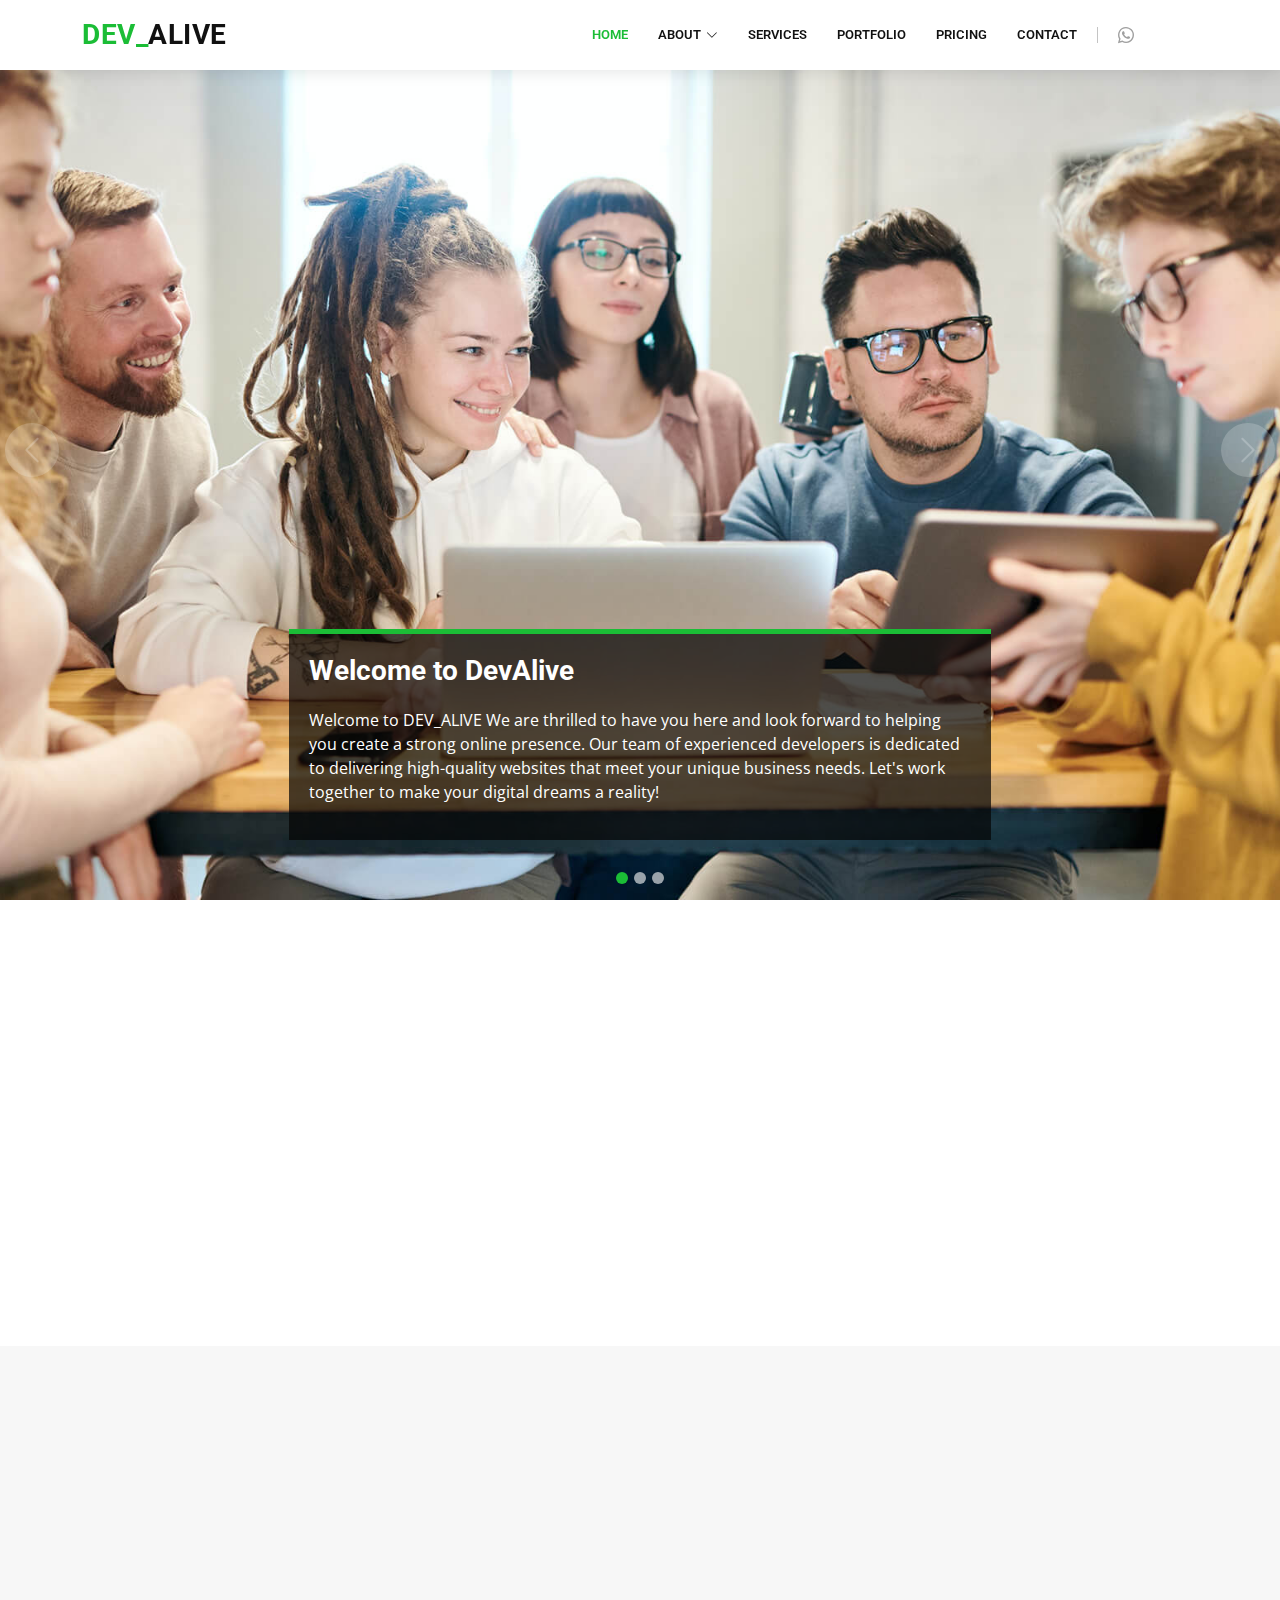
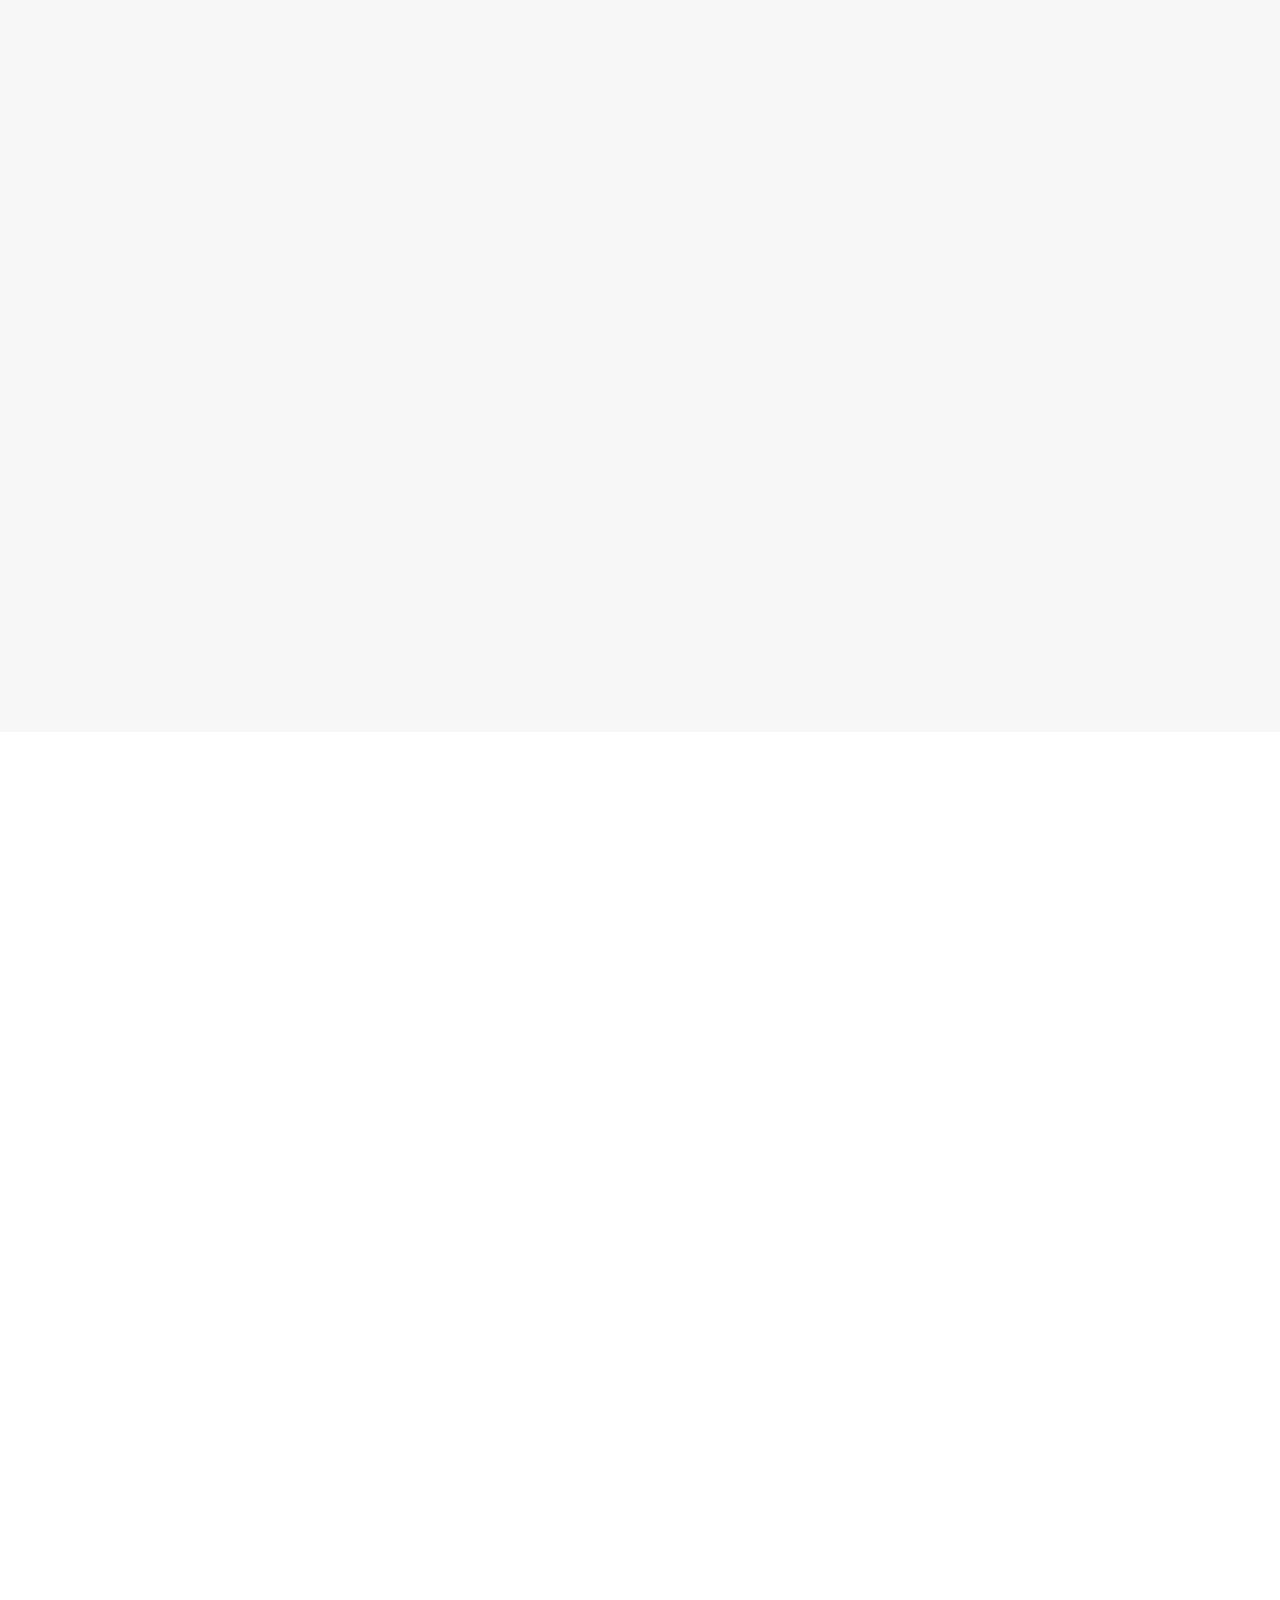
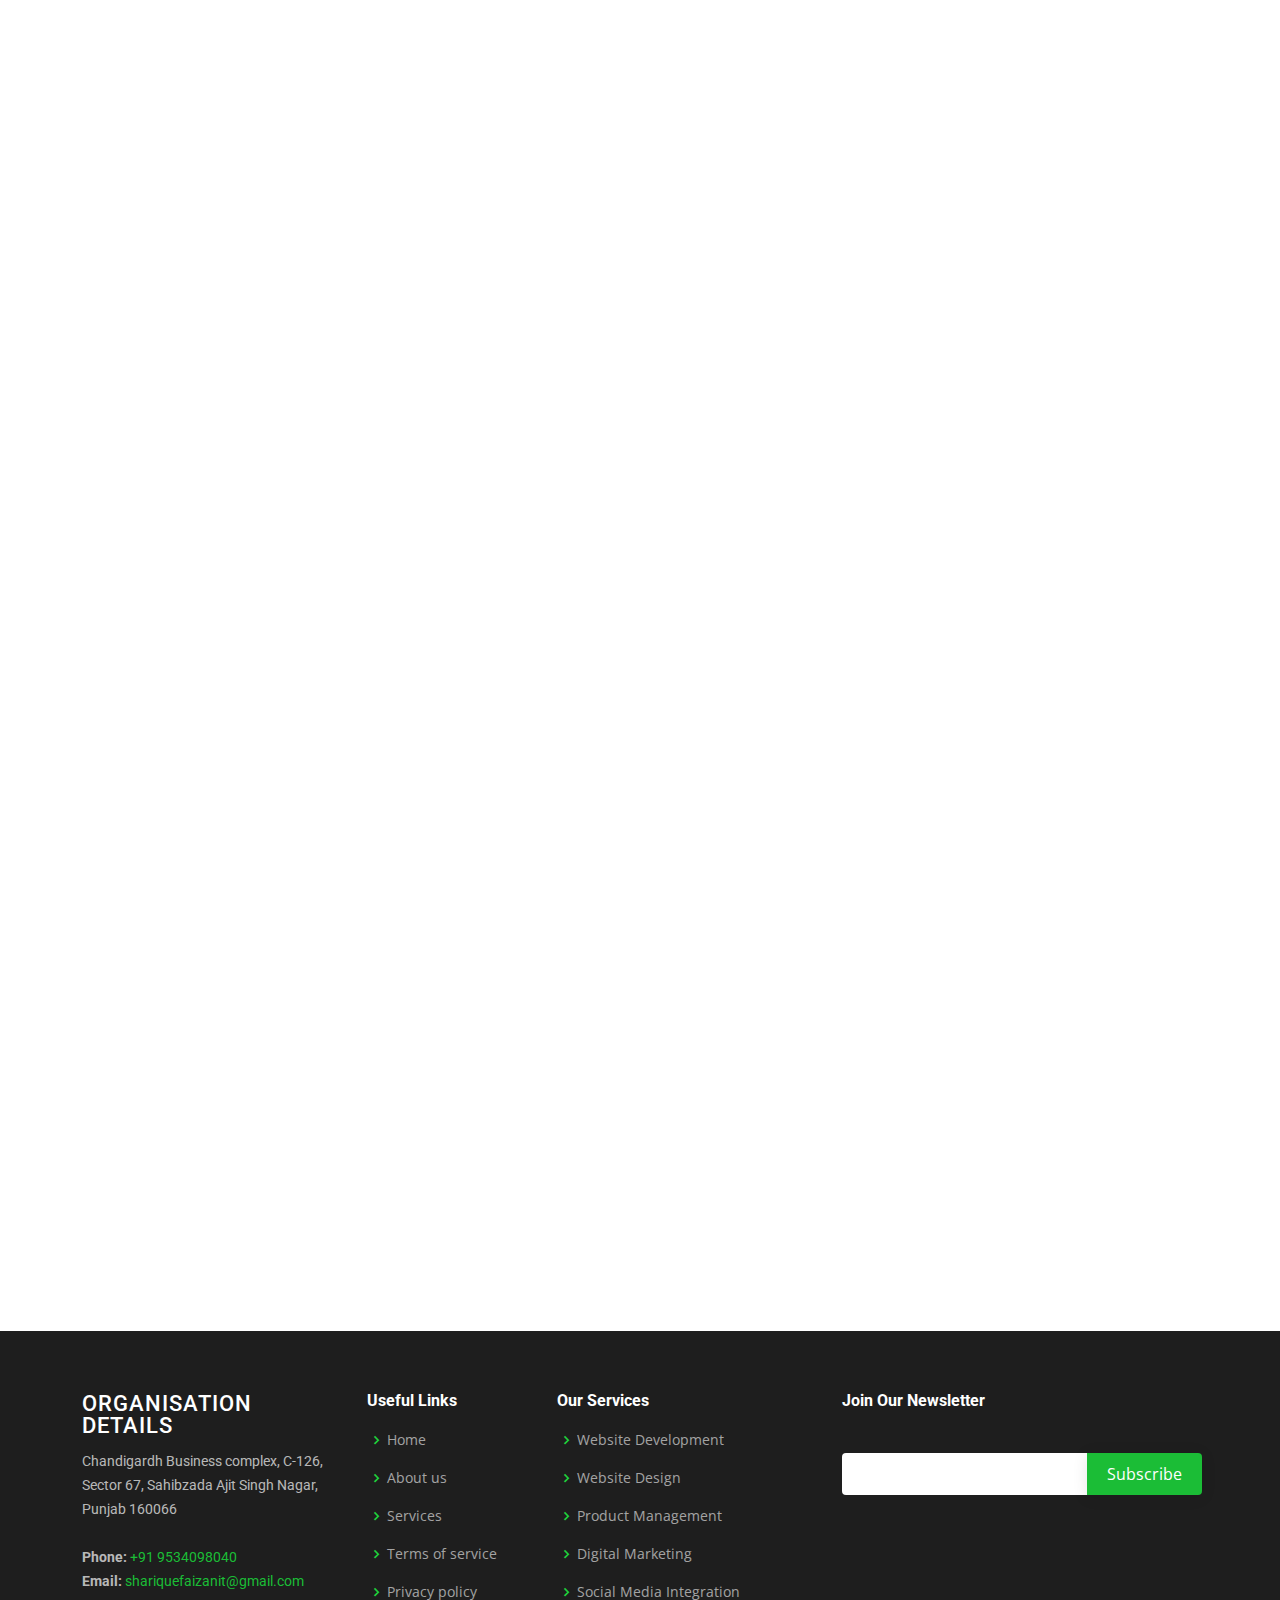
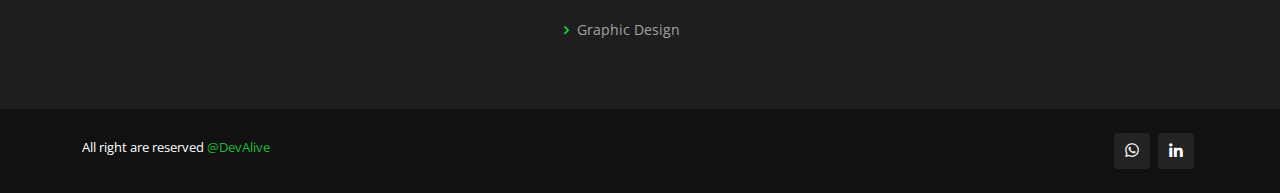
==== index.html @ b7541f9c "initial-commit" ====
<!DOCTYPE html>
<html lang="en">

<head>
  <meta charset="utf-8">
  <meta content="width=device-width, initial-scale=1.0" name="viewport">

  <title>DEV_ALIVE/Home</title>
  <meta content="" name="description">
  <meta content="" name="keywords">

  <!-- Favicons -->
  <link href="assets/img/favicon.png" rel="icon">
  <link href="assets/img/apple-touch-icon.png" rel="apple-touch-icon">

  <!-- Google Fonts -->
  <link
    href="https://fonts.googleapis.com/css?family=Open+Sans:300,300i,400,400i,600,600i,700,700i|Roboto:300,300i,400,400i,500,500i,600,600i,700,700i|Poppins:300,300i,400,400i,500,500i,600,600i,700,700i"
    rel="stylesheet">

  <!-- Vendor CSS Files -->
  <link href="assets/vendor/animate.css/animate.min.css" rel="stylesheet">
  <link href="assets/vendor/aos/aos.css" rel="stylesheet">
  <link href="assets/vendor/bootstrap/css/bootstrap.min.css" rel="stylesheet">
  <link href="assets/vendor/bootstrap-icons/bootstrap-icons.css" rel="stylesheet">
  <link href="assets/vendor/boxicons/css/boxicons.min.css" rel="stylesheet">
  <link href="assets/vendor/glightbox/css/glightbox.min.css" rel="stylesheet">
  <link href="assets/vendor/remixicon/remixicon.css" rel="stylesheet">
  <link href="assets/vendor/swiper/swiper-bundle.min.css" rel="stylesheet">

  <!-- Template Main CSS File -->
  <link href="assets/css/style.css" rel="stylesheet">

  <!-- =======================================================
  * Template Name: Company - v4.10.0
  * Template URL: https://bootstrapmade.com/company-free-html-bootstrap-template/
  * Author: BootstrapMade.com
  * License: https://bootstrapmade.com/license/
  ======================================================== -->
</head>

<body>

  <!-- ======= Header ======= -->
  <header id="header" class="fixed-top">
    <div class="container d-flex align-items-center">

      <h1 class="logo me-auto"><a href="index.html"><span>Dev_</span>Alive</a></h1>
      <!-- Uncomment below if you prefer to use an image logo -->
      <!-- <a href="index.html" class="logo me-auto me-lg-0"><img src="assets/img/logo.png" alt="" class="img-fluid"></a>-->

      <nav id="navbar" class="navbar order-last order-lg-0">
        <ul>
          <li><a href="index.html" class="active">Home</a></li>

          <li class="dropdown"><a href="#"><span>About</span> <i class="bi bi-chevron-down"></i></a>
            <ul>
              <li><a href="about.html">About Us</a></li>
              <li><a href="team.html">Team</a></li>
              <li><a href="testimonials.html">Testimonials</a></li>
              <!-- <li class="dropdown"><a href="#"><span>Deep Drop Down</span> <i class="bi bi-chevron-right"></i></a>
                <ul>
                  <li><a href="#">Deep Drop Down 1</a></li>
                  <li><a href="#">Deep Drop Down 2</a></li>
                  <li><a href="#">Deep Drop Down 3</a></li>
                  <li><a href="#">Deep Drop Down 4</a></li>
                  <li><a href="#">Deep Drop Down 5</a></li>
                </ul>
              </li> -->
            </ul>
          </li>

          <li><a href="services.html">Services</a></li>
          <li><a href="portfolio.html">Portfolio</a></li>
          <li><a href="pricing.html">Pricing</a></li>
          <li><a href="contact.html">Contact</a></li>
          <!-- <li><a href="learn.html">learn</a></li> -->
          <!-- blog section  -->
          <!-- <li><a href="blog.html">Blog</a></li> -->
          <!-- blog section  -->
        </ul>
        <i class="bi bi-list mobile-nav-toggle"></i>
      </nav><!-- .navbar -->


      <!-- social network logo in navbar  -->


      <div class="header-social-links d-flex">
        <a href="https://api.whatsapp.com/send/?phone=9534098040&text&type=phone_number&app_absent=0"
          class="whatsapp  si-z"><i class="bu bi-whatsapp"></i></a>
        <!-- <a href="#" class="facebook"><i class="bu bi-facebook"></i></a>
        <a href="#" class="instagram"><i class="bu bi-instagram"></i></a>
        <a href="#" class="linkedin"><i class="bu bi-linkedin"></i></i></a> -->
      </div>


      <!-- social network logo in navbar  -->
    </div>
  </header><!-- End Header -->

  <!-- ======= Hero Section ======= -->
  <section id="hero">
    <div id="heroCarousel" data-bs-interval="5000" class="carousel slide carousel-fade" data-bs-ride="carousel">

      <div class="carousel-inner" role="listbox">

        <!-- Slide 1 -->
        <div class="carousel-item active" style="background-image: url(assets/img/slide/slide-1.jpg);">
          <div class="carousel-container">
            <div class="carousel-content animate__animated animate__fadeInUp">
              <h2>Welcome to <span>DevAlive</span></h2>
              <p>Welcome to DEV_ALIVE We are thrilled to have you here and look forward to
                helping you create a strong online presence. Our team of experienced developers is dedicated to
                delivering high-quality websites that meet your unique business needs. Let's work together to make your
                digital dreams a reality!</p>
              <!-- <div class="text-center"><a href="" class="btn-get-started">Read More</a></div> -->
            </div>
          </div>
        </div>

        <!-- Slide 2 -->
        <div class="carousel-item" style="background-image: url(assets/img/slide/slide-2.jpg);">
          <div class="carousel-container">
            <div class="carousel-content animate__animated animate__fadeInUp">
              <h2>Introduction</h2>
              <p>At DEV_ALIVE, we specialize in providing innovative and customized solutions to help
                businesses thrive in the digital age. Our team of experts is passionate about digital transformation and
                has a proven track record of delivering successful projects across various industries. Let us help you
                achieve your digital goals and stay ahead of the competition.</p>
              <!-- <div class="text-center"><a href="" class="btn-get-started">Read More</a></div> -->
            </div>
          </div>
        </div>

        <!-- Slide 3 -->
        <div class="carousel-item" style="background-image: url(assets/img/slide/slide-3.jpg);">
          <div class="carousel-container">
            <div class="carousel-content animate__animated animate__fadeInUp">
              <h2>What we can do for you</h2>
              <p>We are an expert website development organization that provides a wide range of digital services,
                including digital marketing, graphic designing, social media integration, and much more. Our team
                creates custom solutions that drive results, helping businesses succeed in the digital age.</p>
              <!-- <div class="text-center"><a href="" class="btn-get-started">Read More</a></div> -->
            </div>
          </div>
        </div>

      </div>

      <a class="carousel-control-prev" href="#heroCarousel" role="button" data-bs-slide="prev">
        <span class="carousel-control-prev-icon bi bi-chevron-left" aria-hidden="true"></span>
      </a>

      <a class="carousel-control-next" href="#heroCarousel" role="button" data-bs-slide="next">
        <span class="carousel-control-next-icon bi bi-chevron-right" aria-hidden="true"></span>
      </a>

      <ol class="carousel-indicators" id="hero-carousel-indicators"></ol>

    </div>
  </section><!-- End Hero -->

  <main id="main">

    <!-- ======= About Us Section ======= -->
    <section id="about-us" class="about-us">
      <div class="container" data-aos="fade-up">

        <div class="row content">
          <div class="col-lg-6" data-aos="fade-right">
            <h2>Unleashing the potential of your brand with our custom web solutions</h2>
            <h4>Empowering your online journey with cutting-edge web development !</h4>
          </div>
          <div class="col-lg-6 pt-4 pt-lg-0" data-aos="fade-left">
            <h1>
              WHY CHOOSE US ?
            </h1>
            <ul>
              <li><i class="ri-check-double-line"></i> Client Satisfaction</li>
              <li><i class="ri-check-double-line"></i>Results Focused</li>
        
              <li><i class="ri-check-double-line"></i>On Time Delivery</li>
              <li><i class="ri-check-double-line"></i> SEO-Friendly Websites</li>
              <li><i class="ri-check-double-line"></i> Strong Expertise </li>
              <li><i class="ri-check-double-line"></i> 24/7 support </li>
        
            </ul>
            <!-- <p class="fst-italic">
                      Lorem ipsum dolor sit amet, consectetur adipiscing elit, sed do eiusmod tempor incididunt ut labore et
                      dolore
                      magna aliqua.
                    </p> -->
          </div>
        </div>

      </div>
    </section><!-- End About Us Section -->

    <!-- ======= Services Section ======= -->
    <section id="services" class="services section-bg">
      <div class="container" data-aos="fade-up">

        <div class="row">
          <div class="col-lg-4 col-md-6 d-flex align-items-stretch" data-aos="zoom-in" data-aos-delay="100">
            <div class="icon-box iconbox-blue">
              <div class="icon">
                <svg width="100" height="100" viewBox="0 0 600 600" xmlns="http://www.w3.org/2000/svg">
                  <path stroke="none" stroke-width="0" fill="#f5f5f5"
                    d="M300,521.0016835830174C376.1290562159157,517.8887921683347,466.0731472004068,529.7835943286574,510.70327084640275,468.03025145048787C554.3714126377745,407.6079735673963,508.03601936045806,328.9844924480964,491.2728898941984,256.3432110539036C474.5976632858925,184.082847569629,479.9380746630129,96.60480741107993,416.23090153303,58.64404602377083C348.86323505073057,18.502131276798302,261.93793281208167,40.57373210992963,193.5410806939664,78.93577620505333C130.42746243093433,114.334589627462,98.30271207620316,179.96522072025542,76.75703585869454,249.04625023123273C51.97151888228291,328.5150500222984,13.704378332031375,421.85034740162234,66.52175969318436,486.19268352777647C119.04800174914682,550.1803526380478,217.28368757567262,524.383925680826,300,521.0016835830174">
                  </path>
                </svg>
                <i class="bx bxl-dribbble"></i>
              </div>
              <h4><a href="">Website Development</a></h4>
              <p>

                Our experienced developers will create, develop and deploy your website and endeavor to give you the
                best design and development experience to create your website</p>
            </div>
          </div>



          <div class="col-lg-4 col-md-6 d-flex align-items-stretch mt-4 mt-lg-0" data-aos="zoom-in"
            data-aos-delay="300">
            <div class="icon-box iconbox-pink">
              <div class="icon">
                <svg width="100" height="100" viewBox="0 0 600 600" xmlns="http://www.w3.org/2000/svg">
                  <path stroke="none" stroke-width="0" fill="#f5f5f5"
                    d="M300,541.5067337569781C382.14930387511276,545.0595476570109,479.8736841581634,548.3450877840088,526.4010558755058,480.5488172755941C571.5218469581645,414.80211281144784,517.5187510058486,332.0715597781072,496.52539010469104,255.14436215662573C477.37192572678356,184.95920475031193,473.57363656557914,105.61284051026155,413.0603344069578,65.22779650032875C343.27470386102294,18.654635553484475,251.2091493199835,5.337323636656869,175.0934190732945,40.62881213300186C97.87086631185822,76.43348514350839,51.98124368387456,156.15599469081315,36.44837278890362,239.84606092416172C21.716077023791087,319.22268207091537,43.775223500013084,401.1760424656574,96.891909868211,461.97329694683043C147.22146801428983,519.5804099606455,223.5754009179313,538.201503339737,300,541.5067337569781">
                  </path>
                </svg>
                <i class="bx bx-tachometer"></i>
              </div>
              <h4><a href="">
                  Product Management</a></h4>
              <p>Our engineering team develops futuristic products in-line with current market demands & the right punch
                of innovation</p>
            </div>
          </div>

          <div class="col-lg-4 col-md-6 d-flex align-items-stretch mt-4 mt-md-0" data-aos="zoom-in"
            data-aos-delay="200">
            <div class="icon-box iconbox-orange ">
              <div class="icon">
                <svg width="100" height="100" viewBox="0 0 600 600" xmlns="http://www.w3.org/2000/svg">
                  <path stroke="none" stroke-width="0" fill="#f5f5f5"
                    d="M300,582.0697525312426C382.5290701553225,586.8405444964366,449.9789794690241,525.3245884688669,502.5850820975895,461.55621195738473C556.606425686781,396.0723002908107,615.8543463187945,314.28637112970534,586.6730223649479,234.56875336149918C558.9533121215079,158.8439757836574,454.9685369536778,164.00468322053177,381.49747125262974,130.76875717737553C312.15926192815925,99.40240125094834,248.97055460311594,18.661163978235184,179.8680185752513,50.54337015887873C110.5421016452524,82.52863877960104,119.82277516462835,180.83849132639028,109.12597500060166,256.43424936330496C100.08760227029461,320.3096726198365,92.17705696193138,384.0621239912766,124.79988738764834,439.7174275375508C164.83382741302287,508.01625554203684,220.96474134820875,577.5009287672846,300,582.0697525312426">
                  </path>
                </svg>
                <i class="bx bx-file"></i>
              </div>
              <h4><a href="">Digital Marketing</a></h4>
              <p>Digital marketing has become one of the vital parts of the business to have a digital presence. Our
                digital marketers are fully automated to serve your online objective, with an in-house digital marketing
                team</p>
            </div>
          </div>



          <div class="col-lg-4 col-md-6 d-flex align-items-stretch mt-4" data-aos="zoom-in" data-aos-delay="200">
            <div class="icon-box iconbox-red">
              <div class="icon">
                <svg width="100" height="100" viewBox="0 0 600 600" xmlns="http://www.w3.org/2000/svg">
                  <path stroke="none" stroke-width="0" fill="#f5f5f5"
                    d="M300,532.3542879108572C369.38199826031484,532.3153073249985,429.10787420159085,491.63046689027357,474.5244479745417,439.17860296908856C522.8885846962883,383.3225815378663,569.1668002868075,314.3205725914397,550.7432151929288,242.7694973846089C532.6665558377875,172.5657663291529,456.2379748765914,142.6223662098291,390.3689995646985,112.34683881706744C326.66090330228417,83.06452184765237,258.84405631176094,53.51806209861945,193.32584062364296,78.48882559362697C121.61183558270385,105.82097193414197,62.805066853699245,167.19869350419734,48.57481801355237,242.6138429142374C34.843463184063346,315.3850353017275,76.69343916112496,383.4422959591041,125.22947124332185,439.3748458443577C170.7312796277747,491.8107796887764,230.57421082200815,532.3932930995766,300,532.3542879108572">
                  </path>
                </svg>
                <i class="bx bx-slideshow"></i>
              </div>
              <h4><a href="">
                  UI / UX DESIGN</a></h4>
              <p>

                A refined and alluring website design can endeavor an astonishing user experience. You give your
                requirement and we will endeavor you a wide range of flyers, logos, and infographics</p>
            </div>
          </div>

          <div class="col-lg-4 col-md-6 d-flex align-items-stretch mt-4" data-aos="zoom-in" data-aos-delay="300">
            <div class="icon-box iconbox-teal">
              <div class="icon">
                <svg width="100" height="100" viewBox="0 0 600 600" xmlns="http://www.w3.org/2000/svg">
                  <path stroke="none" stroke-width="0" fill="#f5f5f5"
                    d="M300,566.797414625762C385.7384707136149,576.1784315230908,478.7894351017131,552.8928747891023,531.9192734346935,484.94944893311C584.6109503024035,417.5663521118492,582.489472248146,322.67544863468447,553.9536738515405,242.03673114598146C529.1557734026468,171.96086150256528,465.24506316201064,127.66468636344209,395.9583748389544,100.7403814666027C334.2173773831606,76.7482773500951,269.4350130405921,84.62216499799875,207.1952322260088,107.2889140133804C132.92018162631612,134.33871894543012,41.79353780512637,160.00259165414826,22.644507872594943,236.69541883565114C3.319112789854554,314.0945973066697,72.72355303640163,379.243833228382,124.04198916343866,440.3218312028393C172.9286146004772,498.5055451809895,224.45579914871206,558.5317968840102,300,566.797414625762">
                  </path>
                </svg>
                <i class="bx bx-arch"></i>
              </div>
              <h4><a href="">Search Engine Optimization</a></h4>
              <p>Social media integration helps businesses increase their online presence and engage with customers, but
                it requires careful planning and management to be effective</p>
            </div>
          </div>

          <div class="col-lg-4 col-md-6 d-flex align-items-stretch mt-4" data-aos="zoom-in" data-aos-delay="100">
            <div class="icon-box iconbox-yellow">
              <div class="icon">
                <svg width="100" height="100" viewBox="0 0 600 600" xmlns="http://www.w3.org/2000/svg">
                  <path stroke="none" stroke-width="0" fill="#f5f5f5"
                    d="M300,503.46388370962813C374.79870501325706,506.71871716319447,464.8034551963731,527.1746412648533,510.4981551193396,467.86667711651364C555.9287308511215,408.9015244558933,512.6030010748507,327.5744911775523,490.211057578863,256.5855673507754C471.097692560561,195.9906835881958,447.69079081568157,138.11976852964426,395.19560036434837,102.3242989838813C329.3053358748298,57.3949838291264,248.02791733380457,8.279543830951368,175.87071277845988,42.242879143198664C103.41431057327972,76.34704239035025,93.79494320519305,170.9812938413882,81.28167332365135,250.07896920659033C70.17666984294237,320.27484674793965,64.84698225790005,396.69656628748305,111.28512138212992,450.4950937839243C156.20124167950087,502.5303643271138,231.32542653798444,500.4755392045468,300,503.46388370962813">
                  </path>
                </svg>
                <i class="bx bx-layer"></i>
              </div>
              <h4><a href="">Graphic Designing
                </a></h4>
              <p>Graphic design is an essential visual communication tool that combines art and technology to convey a
                message effectively and aesthetically</p>
            </div>
          </div>





        </div>

      </div>
    </section><!-- End Services Section -->

    <!-- ======= Portfolio Section ======= -->




    
    <section id="portfolio" class="portfolio">
      <div class="container">

        <div class="row" data-aos="fade-up">
          <div class="col-lg-12 d-flex justify-content-center">
            <ul id="portfolio-flters">
              <li data-filter="*" class="filter-active"><h4>PORTFOLIO</h4> </li>
              <!-- <li data-filter=".filter-app">App</li> -->
              <!-- <li data-filter=".filter-card">Card</li> -->
              <!-- <li data-filter=".filter-web">Web</li> -->
            </ul>
          </div>
        </div>

        <div class="row portfolio-container" data-aos="fade-up">

          <div class="col-lg-4 col-md-6 portfolio-item filter-app">
            <img src="assets/img/portfolio/car.png" class="img-fluid" alt="">
            <div class="portfolio-info">
              <h4>AUTO ZONE RENTAL SERVICES</h4>
              <!-- <p>App</p> -->
              <a href="assets/img/portfolio/car.png" data-gallery="portfolioGallery" class="portfolio-lightbox preview-link" title="App 2"><i class="bx bx-plus"></i></a>
              <a href="https://autozonecaronrent.com/" target="_blank" class="details-link" title="More Details"><i class="bx bx-link"></i></a>
            </div>
          </div>

          <div class="col-lg-4 col-md-6 portfolio-item filter-app">
            <img src="assets/img/portfolio/peter.png" class="img-fluid" alt="">
            <div class="portfolio-info">
              <h4>ST. PETER'S SCHOOL</h4>
              <!-- <p>App</p> -->
              <a href="assets/img/portfolio/peter.png" data-gallery="portfolioGallery" class="portfolio-lightbox preview-link" title="App 2"><i class="bx bx-plus"></i></a>
              <a href="http://app.stpeteredu.com/" target="_blank" class="details-link" title="More Details"><i class="bx bx-link"></i></a>
            </div>
          </div>


          <div class="col-lg-4 col-md-6 portfolio-item filter-app">
            <img src="assets/img/portfolio/arc.png" class="img-fluid" alt="">
            <div class="portfolio-info">
              <h4>ANAGRAM ARCHITECTS</h4>
              <!-- <p>App</p> -->
              <a href="assets/img/portfolio/arc.png" data-gallery="portfolioGallery" class="portfolio-lightbox preview-link" title="App 2"><i class="bx bx-plus"></i></a>
              <a href="http://anagramarchitects.com/" target="_blank" class="details-link" title="More Details"><i class="bx bx-link"></i></a>
            </div>
          </div>

          <div class="col-lg-4 col-md-6 portfolio-item filter-app">
            <img src="assets/img/portfolio/sai.png" class="img-fluid" alt="">
            <div class="portfolio-info">
              <h4>
                SHRI SAI HOSPITAL</h4>
              <!-- <p>App</p> -->
              <a href="assets/img/portfolio/sai.png" data-gallery="portfolioGallery" class="portfolio-lightbox preview-link" title="App 2"><i class="bx bx-plus"></i></a>
              <a href="http://www.shrisaihospital.in/" target="_blank" class="details-link" title="More Details"><i class="bx bx-link"></i></a>
            </div>
          </div>


          <div class="col-lg-4 col-md-6 portfolio-item filter-card">
            <img src="assets/img/portfolio/fe.png" class="img-fluid" alt="">
            <div class="portfolio-info">
              <h4>FELIX HOSPITAL</h4>
              <!-- <p>Card</p> -->
              <a href="assets/img/portfolio/fe.png" data-gallery="portfolioGallery" class="portfolio-lightbox preview-link" title="Card 1"><i class="bx bx-plus"></i></a>
              <a href="https://www.felixhospital.com/" target="_blank" class="details-link" title="More Details"><i class="bx bx-link"></i></a>
            </div>
          </div>

          <div class="col-lg-4 col-md-6 portfolio-item filter-app">
            <img src="assets/img/portfolio/mot.png" class="img-fluid" alt="">
            <div class="portfolio-info">
              <h4>MOTHERS'S PRIDE SCHOOL </h4>
              <!-- <p>App</p> -->
              <a href="assets/img/portfolio/mot.png" data-gallery="portfolioGallery" class="portfolio-lightbox preview-link" title="App 2"><i class="bx bx-plus"></i></a>
              <a href="https://www.motherspridepreschool.com/" target="_blank"  class="details-link" title="More Details"><i class="bx bx-link"></i></a>
            </div>
          </div>

          <div class="col-lg-4 col-md-6 portfolio-item filter-app">
            <img src="assets/img/portfolio/int.png" class="img-fluid" alt="">
            <div class="portfolio-info">
              <h4>HC INTERIOR</h4>
              <!-- <p>App</p> -->
              <a href="assets/img/portfolio/int.png" data-gallery="portfolioGallery" class="portfolio-lightbox preview-link" title="App 2"><i class="bx bx-plus"></i></a>
              <a href="https://hcinterior.in/" target="_blank" class="details-link" title="More Details"><i class="bx bx-link"></i></a>
            </div>
          </div>

      


          <div class="col-lg-4 col-md-6 portfolio-item filter-app">
            <img src="assets/img/portfolio/hote.png" class="img-fluid" alt="">
            <div class="portfolio-info">
              <h4>HOTEL WHITE CASTLE</h4>
              <!-- <p>App</p> -->
              <a href="assets/img/portfolio/hote.png" data-gallery="portfolioGallery" class="portfolio-lightbox preview-link" title="App 2"><i class="bx bx-plus"></i></a>
              <a href="http://www.hotelwhitecastle.in/" target="_blank" class="details-link" title="More Details"><i class="bx bx-link"></i></a>
            </div>
          </div>


          
          <div class="col-lg-4 col-md-6 portfolio-item filter-app">
            <img src="assets/img/portfolio/liv.png" class="img-fluid" alt="">
            <div class="portfolio-info">
              <h4>LIVEUP HOMES</h4>
              <!-- <p>App</p> -->
              <a href="assets/img/portfolio/liv.png" data-gallery="portfolioGallery" class="portfolio-lightbox preview-link" title="App 2"><i class="bx bx-plus"></i></a>
              <a href="https://liveup.in/" target="_blank"  class="details-link" title="More Details"><i class="bx bx-link"></i></a>
            </div>
          </div>

          <div class="col-lg-4 col-md-6 portfolio-item filter-app">
            <img src="assets/img/portfolio/grand.png" class="img-fluid" alt="">
            <div class="portfolio-info">
              <h4>HOTEL GARGEE GRAND</h4>
              <!-- <p>App</p> -->
              <a href="assets/img/portfolio/grand.png" data-gallery="portfolioGallery" class="portfolio-lightbox preview-link" title="App 2"><i class="bx bx-plus"></i></a>
              <a href="https://www.gargeehotels.com/" target="_blank"  class="details-link" title="More Details"><i class="bx bx-link"></i></a>
            </div>
          </div>
          <div class="col-lg-4 col-md-6 portfolio-item filter-app">
            <img src="assets/img/portfolio/vac.png" class="img-fluid" alt="">
            <div class="portfolio-info">
              <h4>ORANGE TREE TRAVELS</h4>
              <!-- <p>App</p> -->
              <a href="assets/img/portfolio/vac.png" data-gallery="portfolioGallery" class="portfolio-lightbox preview-link" title="App 2"><i class="bx bx-plus"></i></a>
              <a href="https://orangetreetravel.com/" target="_blank" class="details-link" title="More Details"><i class="bx bx-link"></i></a>
            </div>
          </div>

          <div class="col-lg-4 col-md-6 portfolio-item filter-app">
            <img src="assets/img/portfolio/cons.png" class="img-fluid" alt="">
            <div class="portfolio-info">
              <h4>LET'S BROACH</h4>
              <!-- <p>App</p> -->
              <a href="assets/img/portfolio/cons.png" data-gallery="portfolioGallery" class="portfolio-lightbox preview-link" title="App 2"><i class="bx bx-plus"></i></a>
              <a href="https://letsbroach.com/"  target="_blank"  class="details-link" title="More Details"><i class="bx bx-link"></i></a>
            </div>
          </div>
        </div>

      </div>
    </section>
   
    
    <!-- End Portfolio Section -->

    <!-- ======= Our Clients Section ======= -->


<!--     
    <section id="clients" class="clients">
      <div class="container" data-aos="fade-up">

        <div class="section-title">
          <h2>Clients</h2>
        </div>

        <div class="row no-gutters clients-wrap clearfix" data-aos="fade-up">

          <div class="col-lg-3 col-md-4 col-6">
            <div class="client-logo">
              <img src="assets/img/clients/client-1.png" class="img-fluid" alt="">
            </div>
          </div>

          <div class="col-lg-3 col-md-4 col-6">
            <div class="client-logo">
              <img src="assets/img/clients/client-2.png" class="img-fluid" alt="">
            </div>
          </div>

          <div class="col-lg-3 col-md-4 col-6">
            <div class="client-logo">
              <img src="assets/img/clients/client-3.png" class="img-fluid" alt="">
            </div>
          </div>

          <div class="col-lg-3 col-md-4 col-6">
            <div class="client-logo">
              <img src="assets/img/clients/client-4.png" class="img-fluid" alt="">
            </div>
          </div>

          <div class="col-lg-3 col-md-4 col-6">
            <div class="client-logo">
              <img src="assets/img/clients/client-5.png" class="img-fluid" alt="">
            </div>
          </div>

          <div class="col-lg-3 col-md-4 col-6">
            <div class="client-logo">
              <img src="assets/img/clients/client-6.png" class="img-fluid" alt="">
            </div>
          </div>

          <div class="col-lg-3 col-md-4 col-6">
            <div class="client-logo">
              <img src="assets/img/clients/client-7.png" class="img-fluid" alt="">
            </div>
          </div>

          <div class="col-lg-3 col-md-4 col-6">
            <div class="client-logo">
              <img src="assets/img/clients/client-8.png" class="img-fluid" alt="">
            </div>
          </div>

        </div>

      </div>
    </section> -->
    
    <!-- End Our Clients Section -->

  </main><!-- End #main -->


  <section id="features" class="features">
    <div class="container" data-aos="fade-up">

      <div class="section-title">
        <h2>Features</h2>
        <p>As a web development company, we are dedicated to delivering high-quality and customized websites that exceed our clients' expectations. With a strong team of experienced developers, designers, and project managers, we use the latest technologies and tools to create responsive, user-friendly, and SEO-optimized websites. Our transparent pricing and commitment to meeting deadlines ensures that we deliver projects on time and on budget. Let us help you bring your vision to life.</p>
      </div>

      <div class="row">
        <div class="col-lg-3 col-md-4">
          <div class="icon-box">
            <i class="ri-store-line" style="color: #ffbb2c;"></i>
            <h3><a href="">Responsiveness</a></h3>
          </div>
        </div>
        <div class="col-lg-3 col-md-4 mt-4 mt-md-0">
          <div class="icon-box">
            <i class="ri-bar-chart-box-line" style="color: #5578ff;"></i>
            <h3><a href="">Technology</a></h3>
          </div>
        </div>
        <div class="col-lg-3 col-md-4 mt-4 mt-md-0">
          <div class="icon-box">
            <i class="ri-calendar-todo-line" style="color: #e80368;"></i>
            <h3><a href="">Customization</a></h3>
          </div>
        </div>
        <div class="col-lg-3 col-md-4 mt-4 mt-lg-0">
          <div class="icon-box">
            <i class="ri-paint-brush-line" style="color: #e361ff;"></i>
            <h3><a href="">User Experience (UX)</a></h3>
          </div>
        </div>
        <div class="col-lg-3 col-md-4 mt-4">
          <div class="icon-box">
            <i class="ri-database-2-line" style="color: #47aeff;"></i>
            <h3><a href="">Quality</a></h3>
          </div>
        </div>
        <div class="col-lg-3 col-md-4 mt-4">
          <div class="icon-box">
            <i class="ri-gradienter-line" style="color: #ffa76e;"></i>
            <h3><a href="">SEO</a></h3>
          </div>
        </div>
        <div class="col-lg-3 col-md-4 mt-4">
          <div class="icon-box">
            <i class="ri-file-list-3-line" style="color: #11dbcf;"></i>
            <h3><a href="">Integration</a></h3>
          </div>
        </div>
        <div class="col-lg-3 col-md-4 mt-4">
          <div class="icon-box">
            <i class="ri-price-tag-2-line" style="color: #4233ff;"></i>
            <h3><a href="">Maintenance</a></h3>
          </div>
        </div>
        <div class="col-lg-3 col-md-4 mt-4">
          <div class="icon-box">
            <i class="ri-anchor-line" style="color: #b2904f;"></i>
            <h3><a href="">Punctuality</a></h3>
          </div>
        </div>
        <div class="col-lg-3 col-md-4 mt-4">
          <div class="icon-box">
            <i class="ri-disc-line" style="color: #b20969;"></i>
            <h3><a href="">Security</a></h3>
          </div>
        </div>
        <div class="col-lg-3 col-md-4 mt-4">
          <div class="icon-box">
            <i class="ri-base-station-line" style="color: #ff5828;"></i>
            <h3><a href="">Hosting</a></h3>
          </div>
        </div>
        <div class="col-lg-3 col-md-4 mt-4">
          <div class="icon-box">
            <i class="ri-fingerprint-line" style="color: #29cc61;"></i>
            <h3><a href="">Budget Friendly</a></h3>
          </div>
        </div>
      </div>

    </div>
  </section>


  <!-- our feature section  -->
  <section id="skills" class="skills">
    <div class="container">

      <div class="section-title" data-aos="fade-up">
        <h2>Technology used by us</h2>
        <p>We use HTML, CSS, JavaScript, PHP, React, Angular, WordPress, Mean and Mern stack technologies to deliver fast, reliable, and efficient websites for our clients. Our team stays up-to-date with the latest trends to ensure the best results.</p>
      </div>

      <div class="row skills-content">

        <div class="col-lg-6" data-aos="fade-up">

          <div class="progress">
            <span class="skill">HTML <i class="val">100%</i></span>
            <div class="progress-bar-wrap">
              <div class="progress-bar" role="progressbar" aria-valuenow="100" aria-valuemin="0" aria-valuemax="100"></div>
            </div>
          </div>

          <div class="progress">
            <span class="skill">CSS <i class="val">90%</i></span>
            <div class="progress-bar-wrap">
              <div class="progress-bar" role="progressbar" aria-valuenow="90" aria-valuemin="0" aria-valuemax="100"></div>
            </div>
          </div>

          <div class="progress">
            <span class="skill">JavaScript <i class="val">98%</i></span>
            <div class="progress-bar-wrap">
              <div class="progress-bar" role="progressbar" aria-valuenow="98" aria-valuemin="0" aria-valuemax="100"></div>
            </div>
          </div>

          <div class="progress">
            <span class="skill">React-js<i class="val">95%</i></span>
            <div class="progress-bar-wrap">
              <div class="progress-bar" role="progressbar" aria-valuenow="95" aria-valuemin="0" aria-valuemax="100"></div>
            </div>
          </div>


          <div class="progress">
            <span class="skill">Node-js<i class="val">97%</i></span>
            <div class="progress-bar-wrap">
              <div class="progress-bar" role="progressbar" aria-valuenow="97" aria-valuemin="0" aria-valuemax="100"></div>
            </div>
          </div>


        </div>

        <div class="col-lg-6" data-aos="fade-up" data-aos-delay="100">

          <div class="progress">
            <span class="skill">PHP <i class="val">96%</i></span>
            <div class="progress-bar-wrap">
              <div class="progress-bar" role="progressbar" aria-valuenow="96" aria-valuemin="0" aria-valuemax="100"></div>
            </div>
          </div>


          <div class="progress">
            <span class="skill">MongoDB<i class="val">93%</i></span>
            <div class="progress-bar-wrap">
              <div class="progress-bar" role="progressbar" aria-valuenow="93" aria-valuemin="0" aria-valuemax="100"></div>
            </div>
          </div>


          <div class="progress">
            <span class="skill">SQL<i class="val">92%</i></span>
            <div class="progress-bar-wrap">
              <div class="progress-bar" role="progressbar" aria-valuenow="92" aria-valuemin="0" aria-valuemax="100"></div>
            </div>
          </div>

          <div class="progress">
            <span class="skill">WordPress/CMS <i class="val">99%</i></span>
            <div class="progress-bar-wrap">
              <div class="progress-bar" role="progressbar" aria-valuenow="99" aria-valuemin="0" aria-valuemax="100"></div>
            </div>
          </div>

          <div class="progress">
            <span class="skill">Photoshop <i class="val">87%</i></span>
            <div class="progress-bar-wrap">
              <div class="progress-bar" role="progressbar" aria-valuenow="87" aria-valuemin="0" aria-valuemax="100"></div>
            </div>
          </div>

        </div>

      </div>

    </div>
  </section>


  <!-- ======= Footer ======= -->
  <footer id="footer">

    <div class="footer-top">
      <div class="container">
        <div class="row">

          <div class="col-lg-3 col-md-6 footer-contact">
            <h3>Organisation Details</h3>
            <p>
              Chandigardh Business complex, C-126, <br>
              Sector 67, Sahibzada Ajit Singh Nagar, <br>
              Punjab 160066 <br><br>
              <strong>Phone:</strong><a href="tel:9534098040"> +91 9534098040</a><br>
              <strong>Email:</strong>    <a  href="mailto:shariquefaizanit@gmail.com "> shariquefaizanit@gmail.com </a><br>

            </p>
          </div>

          <div class="col-lg-2 col-md-6 footer-links">
            <h4>Useful Links</h4>
            <ul>
              <li><i class="bx bx-chevron-right"></i> <a href="#">Home</a></li>
              <li><i class="bx bx-chevron-right"></i> <a href="#">About us</a></li>
              <li><i class="bx bx-chevron-right"></i> <a href="#">Services</a></li>
              <li><i class="bx bx-chevron-right"></i> <a href="#">Terms of service</a></li>
              <li><i class="bx bx-chevron-right"></i> <a href="#">Privacy policy</a></li>
            </ul>
          </div>

          <div class="col-lg-3 col-md-6 footer-links">
            <h4>Our Services</h4>
            <ul>
              <li><i class="bx bx-chevron-right"></i> <a href="#">Website Development</a></li>
              <li><i class="bx bx-chevron-right"></i> <a href="#">Website Design</a></li>
              <li><i class="bx bx-chevron-right"></i> <a href="#">Product Management</a></li>
              <li><i class="bx bx-chevron-right"></i> <a href="#">Digital Marketing</a></li>
              <li><i class="bx bx-chevron-right"></i> <a href="#"> Social Media Integration</a></li>
              <li><i class="bx bx-chevron-right"></i> <a href="#">Graphic Design</a></li>
            </ul>
          </div>

          <div class="col-lg-4 col-md-6 footer-newsletter">
            <h4>Join Our Newsletter</h4>

            <!-- join our news letter section discription  -->

            <!-- <p>Tamen quem nulla quae legam multos aute sint culpa legam noster magna</p> -->

            <!-- join our news letter section discription  -->
            <form action="" method="post">
              <input type="email" name="email"><input type="submit" value="Subscribe">
            </form>
          </div>

        </div>
      </div>
    </div>

    <div class="container d-md-flex py-4">

      <div class="me-md-auto text-center text-md-start">
        <!-- <div class="copyright">
          &copy; Copyright <strong><span>Company</span></strong>. All Rights Reserved
        </div> -->
        <div class="credits">
          <!-- All the links in the footer should remain intact. -->
          <!-- You can delete the links only if you purchased the pro version. -->
          <!-- Licensing information: https://bootstrapmade.com/license/ -->
          <!-- Purchase the pro version with working PHP/AJAX contact form: https://bootstrapmade.com/company-free-html-bootstrap-template/ -->
          All right are reserved <a href="#"> @DevAlive</a>
        </div>
      </div>
      <div class="social-links text-center text-md-right pt-3 pt-md-0">
        <!-- <a href="#" class="twitter"><i class="bx bxl-twitter"></i></a> -->
        <!-- <a href="#" class="facebook"><i class="bx bxl-facebook"></i></a> -->
        <!-- <a href="#" class="instagram"><i class="bx bxl-instagram"></i></a> -->
        <a href="https://api.whatsapp.com/send/?phone=9534098040&text&type=phone_number&app_absent=0" target="_blank" class="instagram"><i class="bx bxl-whatsapp"></i></a>
        <!-- <a href="#" class="google-plus"><i class="bx bxl-skype"></i></a> -->
        <a href="https://www.linkedin.com/in/shariquefaizan/" target="_blank" class="linkedin"><i class="bx bxl-linkedin"></i></a>
      </div>
    </div>
  </footer><!-- End Footer -->

  <a href="#" class="back-to-top d-flex align-items-center justify-content-center"><i
      class="bi bi-arrow-up-short"></i></a>

  <!-- Vendor JS Files -->
  <script src="assets/vendor/aos/aos.js"></script>
  <script src="assets/vendor/bootstrap/js/bootstrap.bundle.min.js"></script>
  <script src="assets/vendor/glightbox/js/glightbox.min.js"></script>
  <script src="assets/vendor/isotope-layout/isotope.pkgd.min.js"></script>
  <script src="assets/vendor/swiper/swiper-bundle.min.js"></script>
  <script src="assets/vendor/waypoints/noframework.waypoints.js"></script>
  <script src="assets/vendor/php-email-form/validate.js"></script>

  <!-- Template Main JS File -->
  <script src="assets/js/main.js"></script>

</body>

</html>
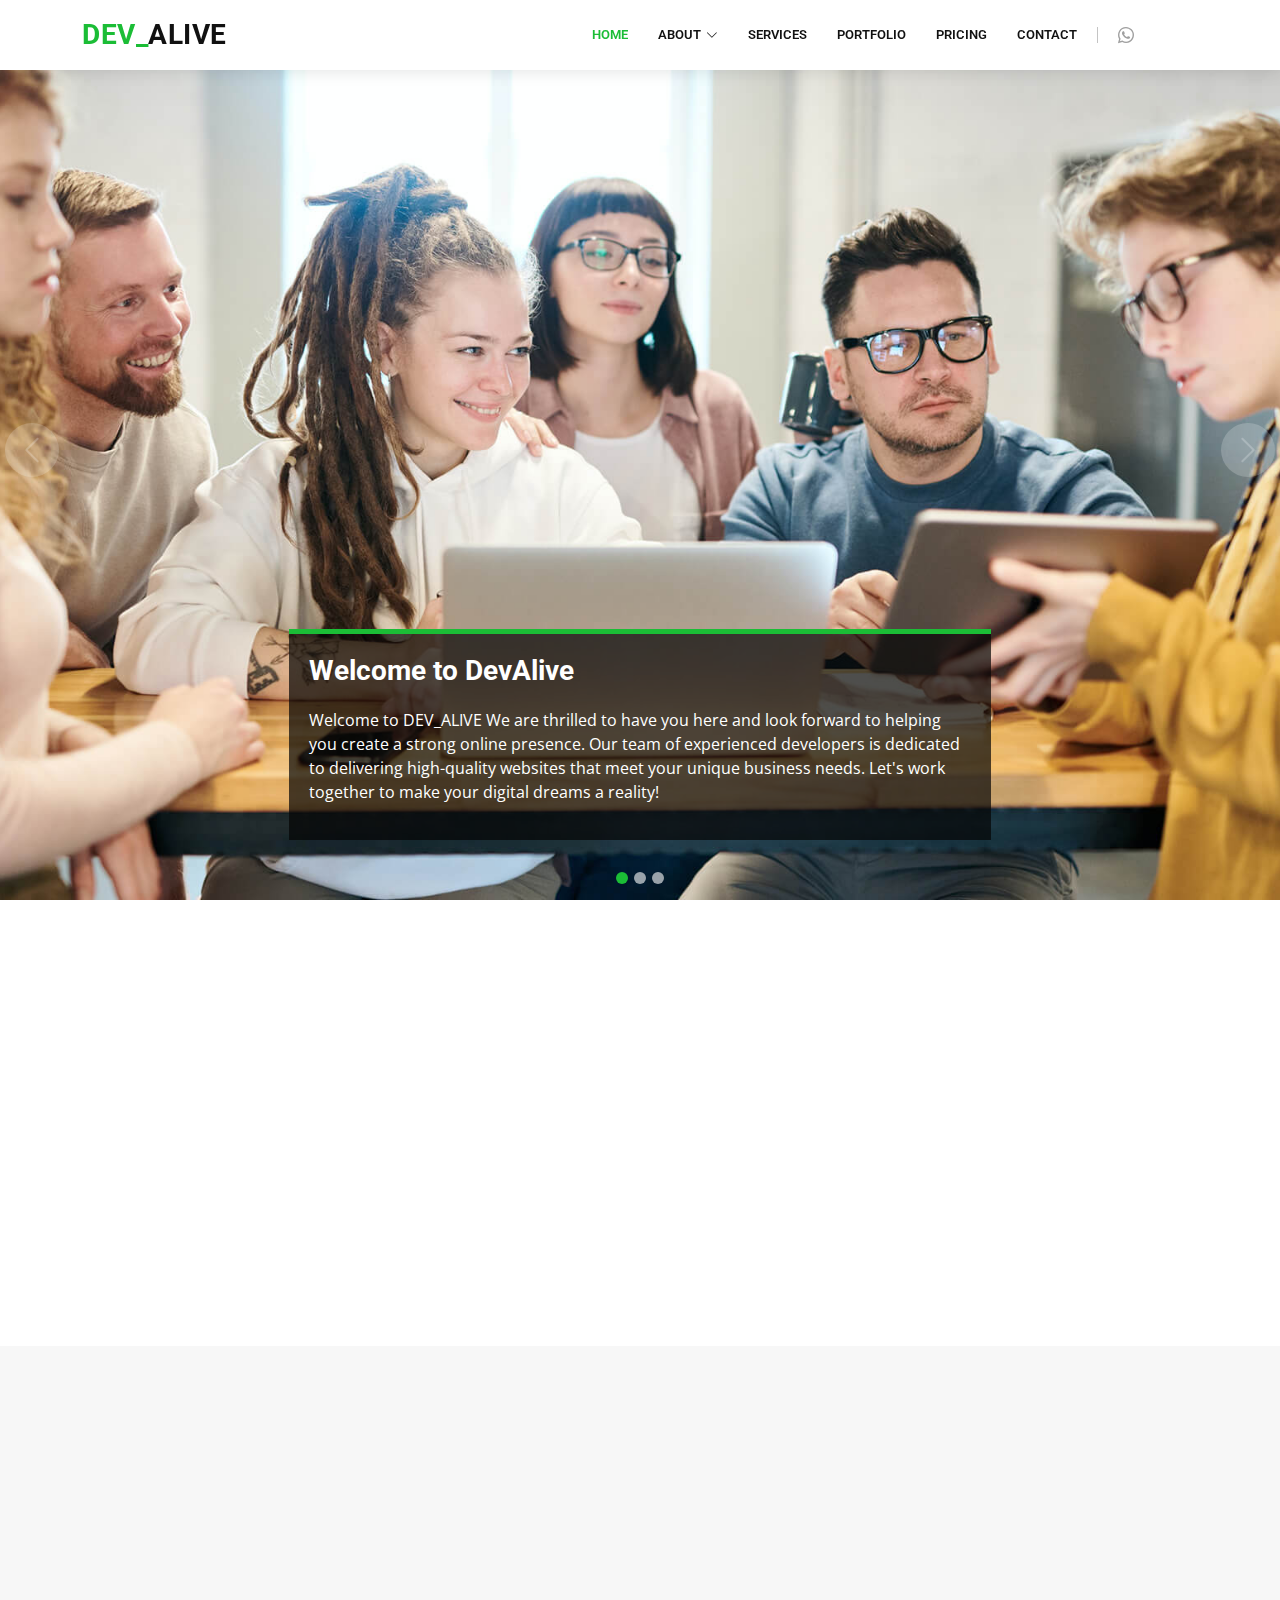
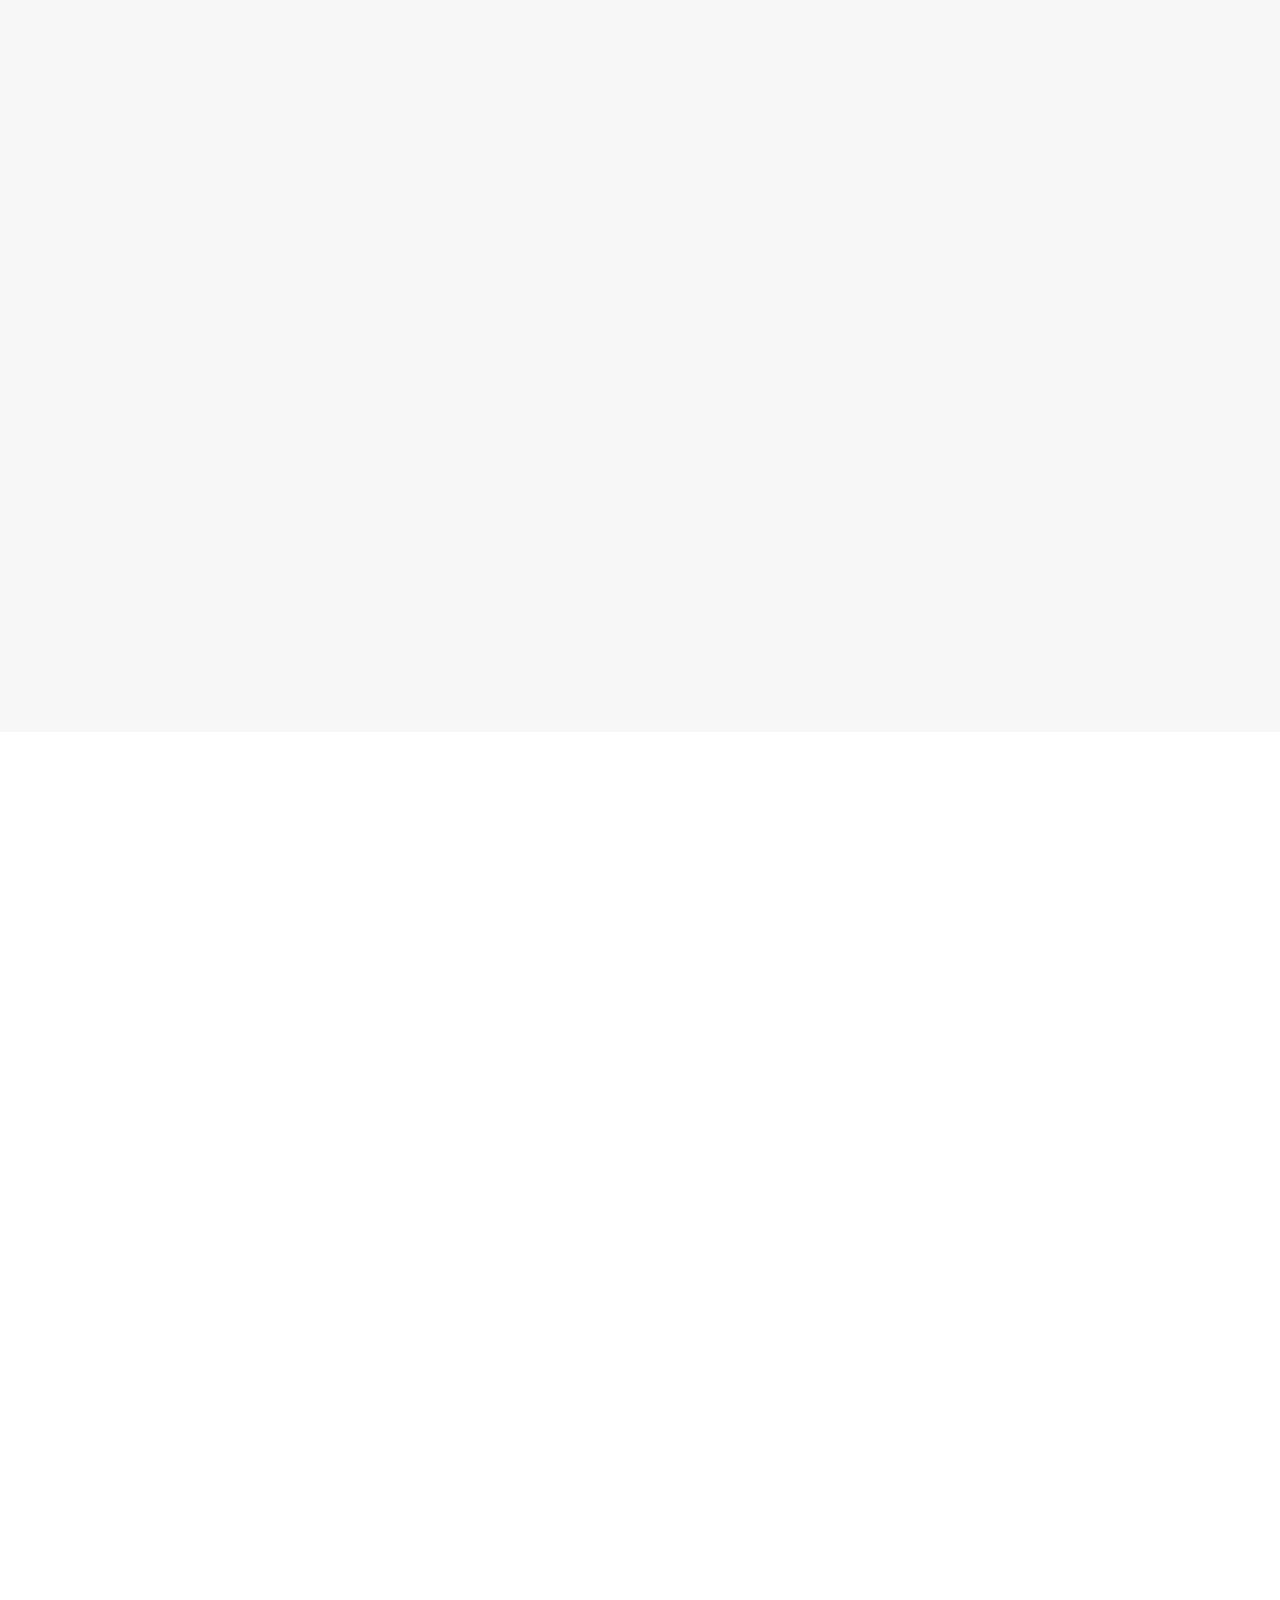
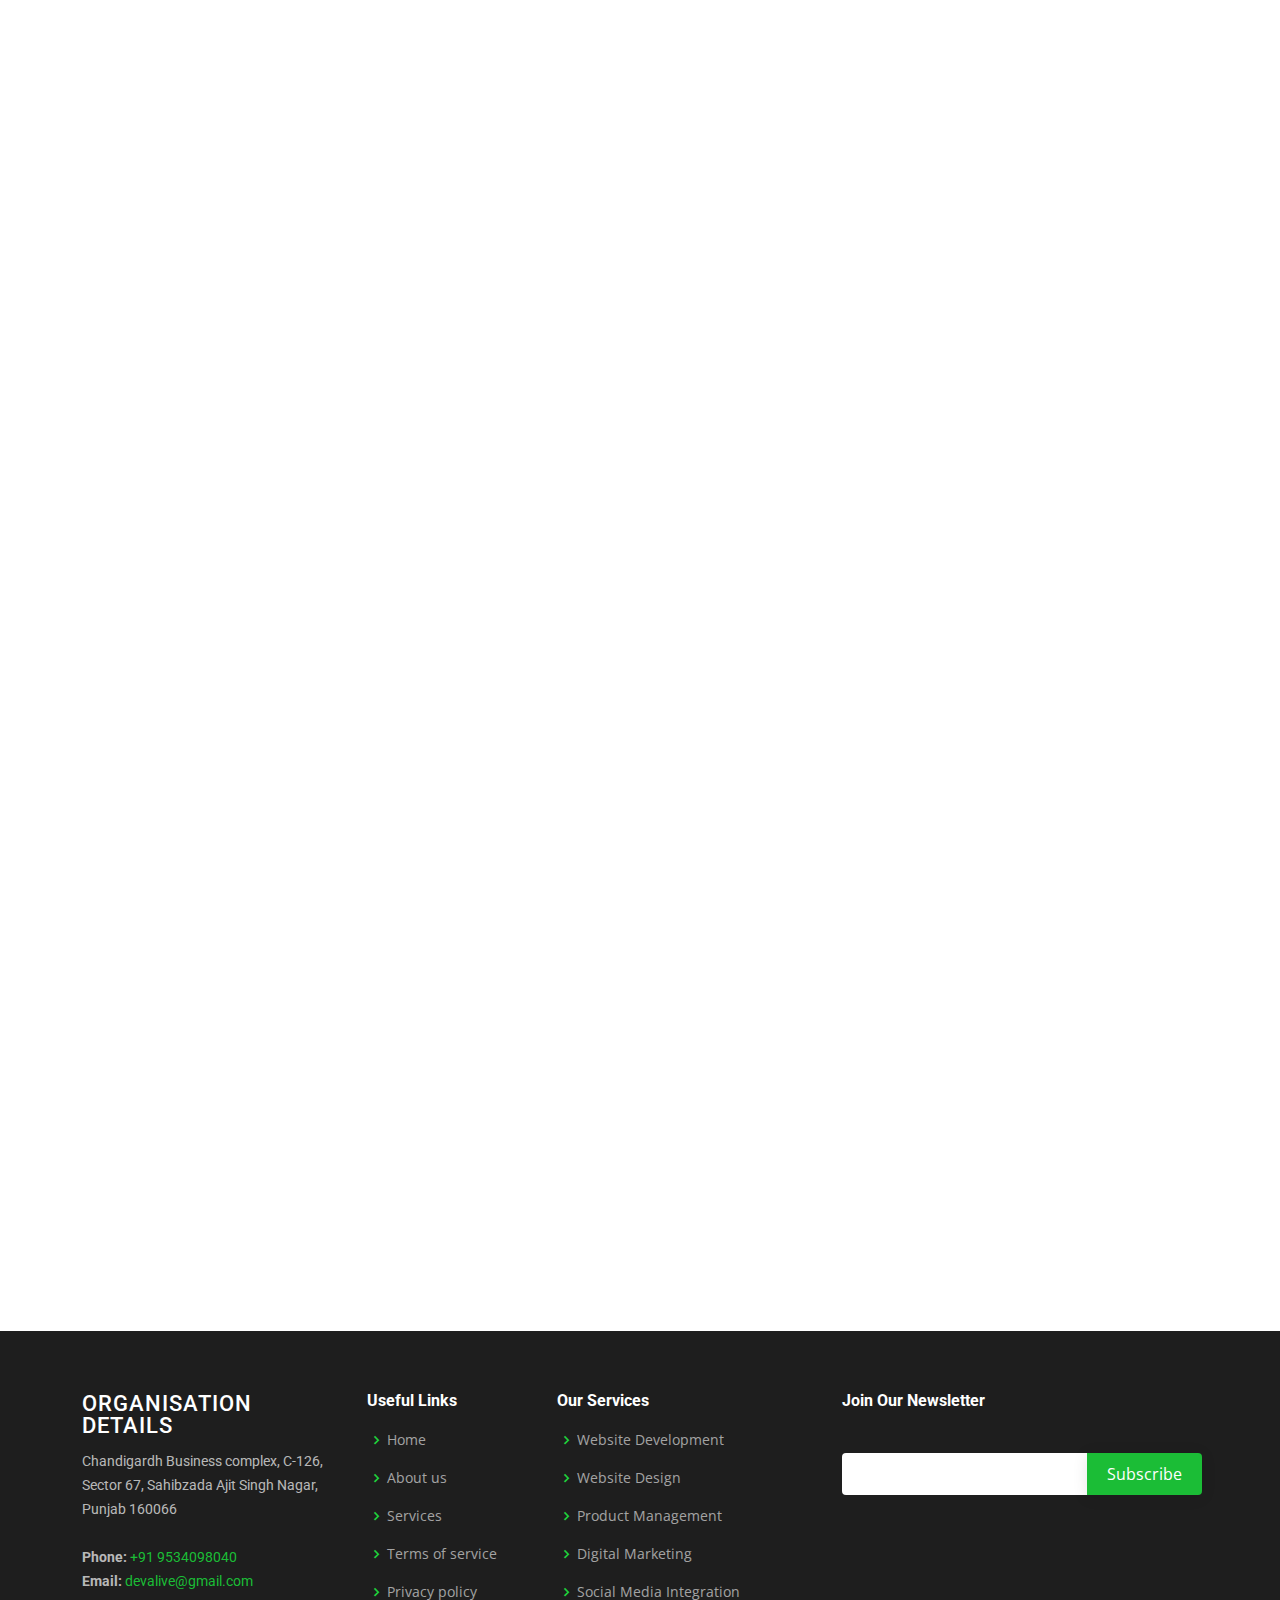
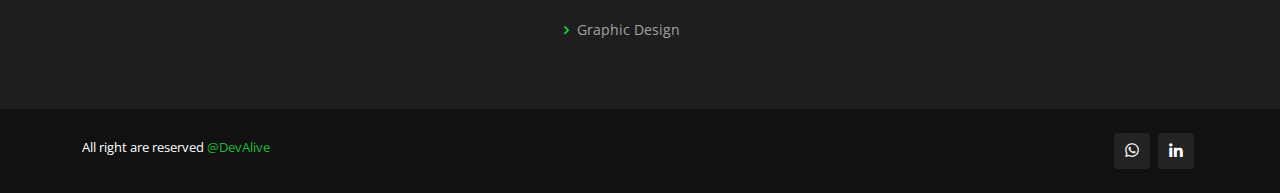
==== commit 2da8fe39: "Minor Update" ====
--- a/index.html
+++ b/index.html
@@ -6,8 +6,20 @@
   <meta content="width=device-width, initial-scale=1.0" name="viewport">
 
   <title>DEV_ALIVE/Home</title>
-  <meta content="" name="description">
-  <meta content="" name="keywords">
+  <meta name="description" content="Welcome to our website development company DEV ALIVE TECHNOLOGY ( devalive.tech ), where we specialize in providing top-notch website design and development services to businesses of all sizes.
+
+  Our team of expert designers and developers work tirelessly to create custom, responsive, and user-friendly websites that meet the unique needs and goals of our clients. We understand that a website is often the first point of contact between a business and its potential customers, and we strive to make sure that every website we build reflects our clients' brand identity and communicates their message effectively.
+  
+  We take a collaborative approach to every project, working closely with our clients to understand their goals and objectives, and providing regular updates and feedback throughout the development process. We also provide ongoing support and maintenance to ensure that our clients' websites remain up-to-date and optimized for peak performance.
+  
+  At our website development company, we are committed to delivering the highest quality work and exceptional customer service. We pride ourselves on our attention to detail, our ability to meet deadlines, and our commitment to exceeding our clients' expectations.
+  
+  Thank you for considering our website development company for your next project. We look forward to the opportunity to work with you and help your business succeed online.">
+  <meta name="keywords" content="website development || android development || seo in free || constructor website || free digital marketing || chatgpt integration in free || pexels integration || any third party integration || latest technology used in the technology React js,express js,angular js,node js,fast api,flask || free website development || figma integration in free || wordpress developer || shopify integration || opencv integration || web rtc in free ||  socket io || typescript || mern project || pern project || mysql || postgres sql || mysql || mongoose || mongodb || latest technologies || 
+    explore chatgpt api || contact us for any third party integration || dev alive tech || dev-alive.tech || dev-alive || upcoming technologies update || hire developer || auth 2.0 integration for any platform like google-ads,bing,facebook,shopify,google-analytics,linkedin ||
+    hire experienced developer || tech adda || scss || django developer || angular developer hire || springboot developer || contact any kind of website development
+  ">
+  <meta name="author" content="John Doe">
 
   <!-- Favicons -->
   <link href="assets/img/favicon.png" rel="icon">
@@ -748,7 +760,7 @@
               Sector 67, Sahibzada Ajit Singh Nagar, <br>
               Punjab 160066 <br><br>
               <strong>Phone:</strong><a href="tel:9534098040"> +91 9534098040</a><br>
-              <strong>Email:</strong>    <a  href="mailto:shariquefaizanit@gmail.com "> shariquefaizanit@gmail.com </a><br>
+              <strong>Email:</strong>    <a  href="mailto:devalive@gmail.com "> devalive@gmail.com </a><br>
 
             </p>
           </div>
@@ -813,7 +825,7 @@
         <!-- <a href="#" class="instagram"><i class="bx bxl-instagram"></i></a> -->
         <a href="https://api.whatsapp.com/send/?phone=9534098040&text&type=phone_number&app_absent=0" target="_blank" class="instagram"><i class="bx bxl-whatsapp"></i></a>
         <!-- <a href="#" class="google-plus"><i class="bx bxl-skype"></i></a> -->
-        <a href="https://www.linkedin.com/in/shariquefaizan/" target="_blank" class="linkedin"><i class="bx bxl-linkedin"></i></a>
+        <a href="https://www.linkedin.com/company/dev-alive-technology/?viewAsMember=true" target="_blank" class="linkedin"><i class="bx bxl-linkedin"></i></a>
       </div>
     </div>
   </footer><!-- End Footer -->
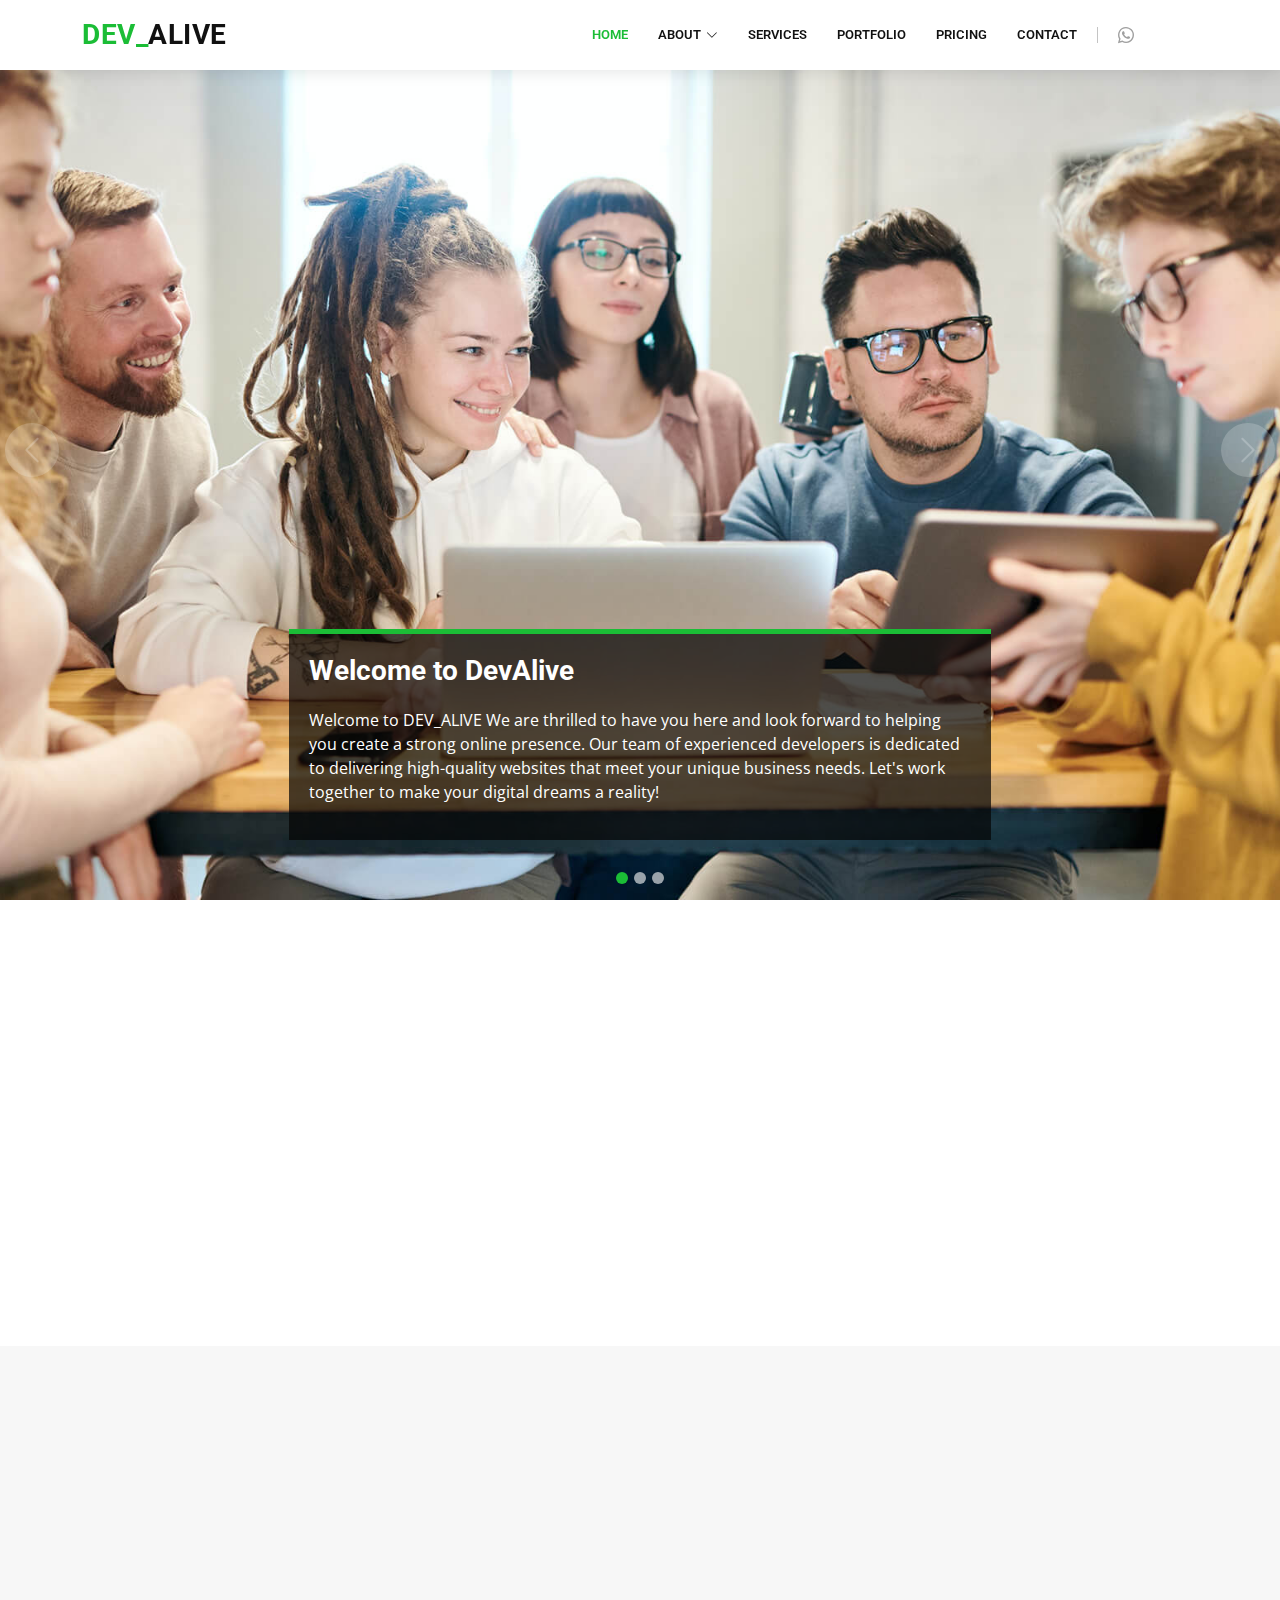
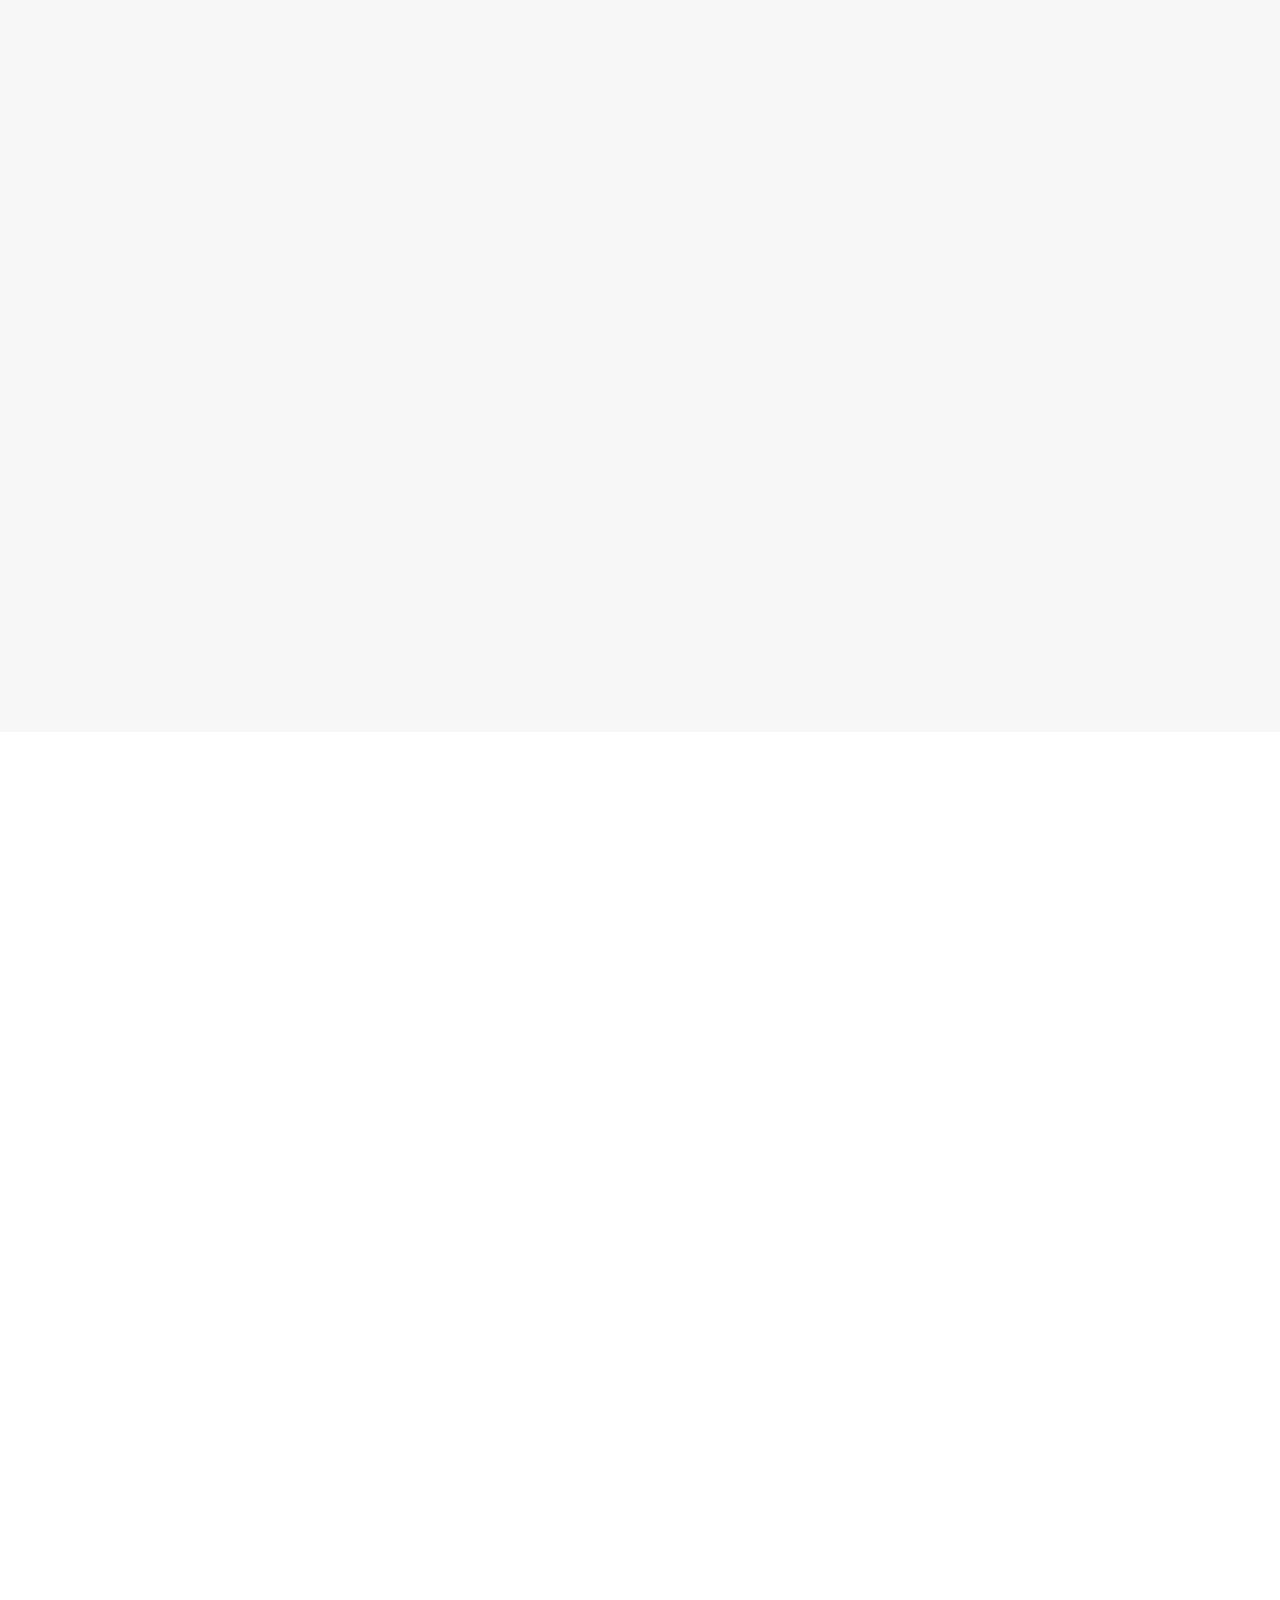
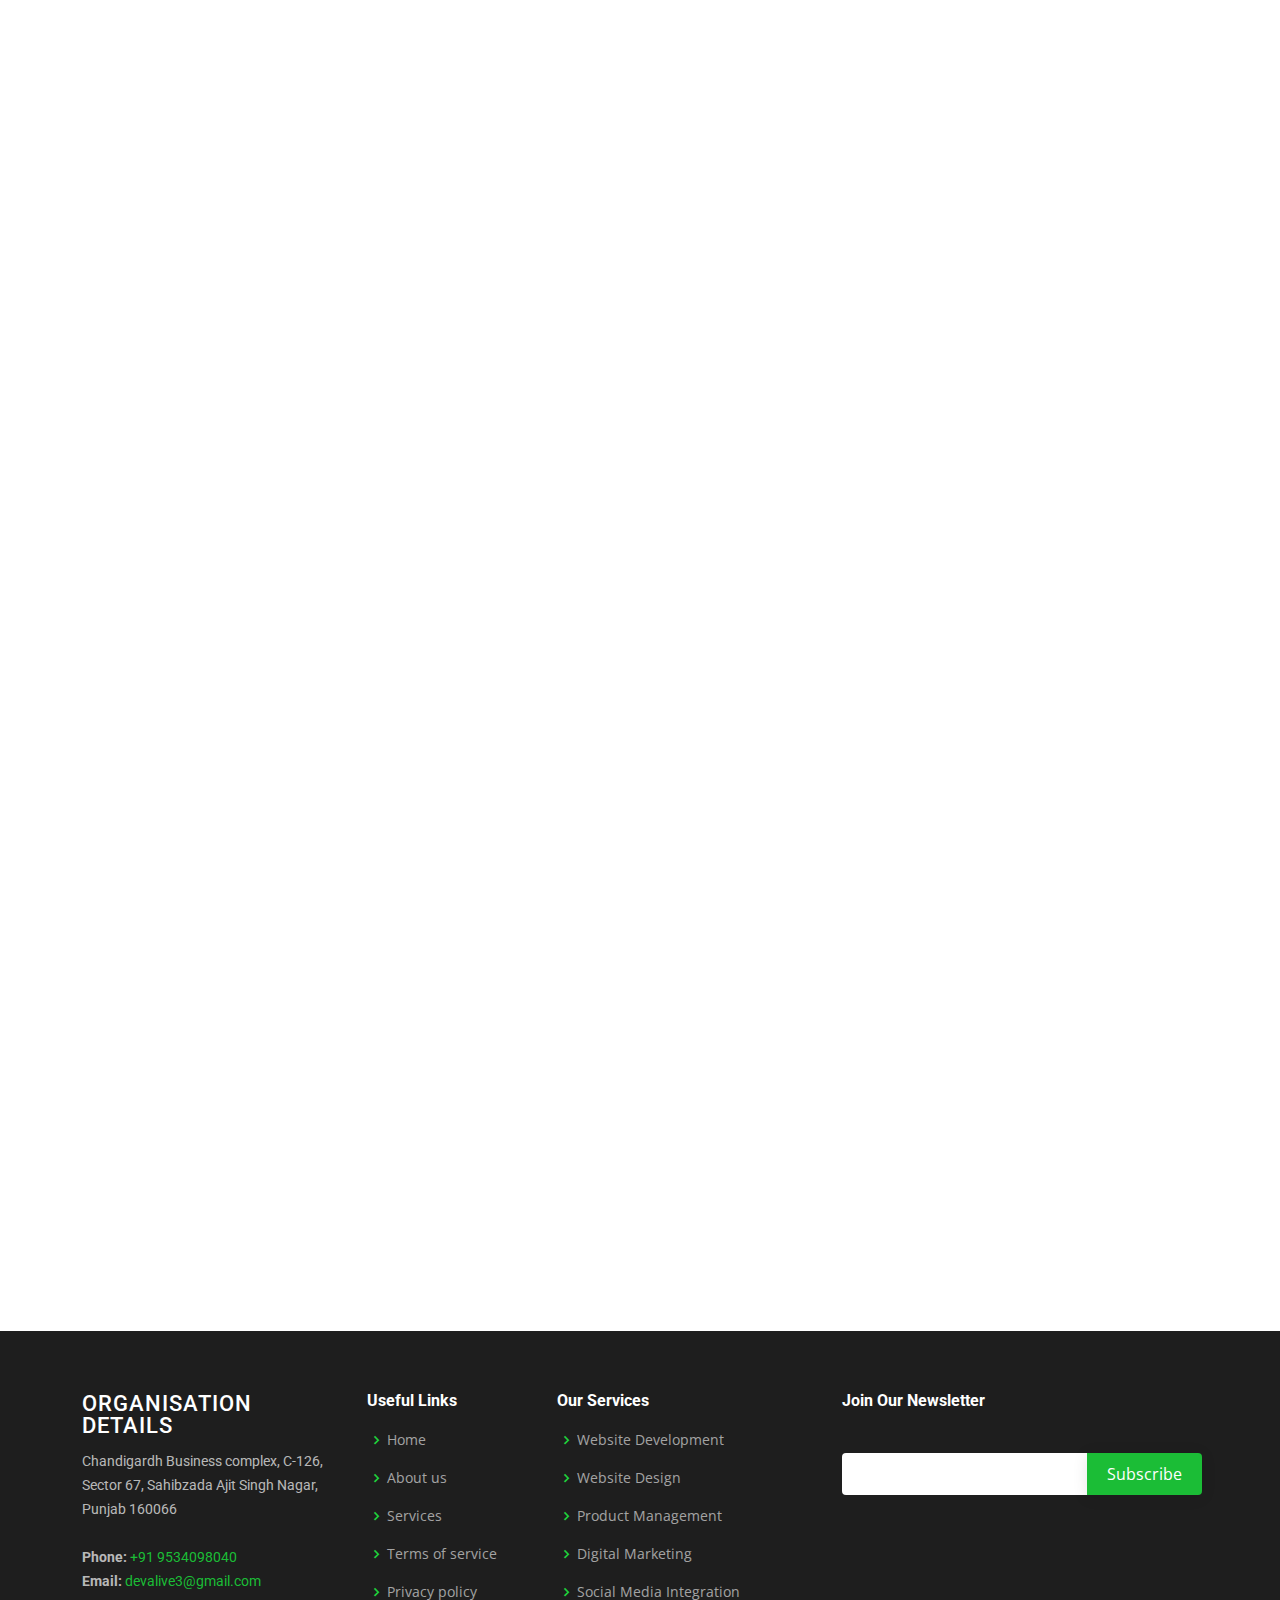
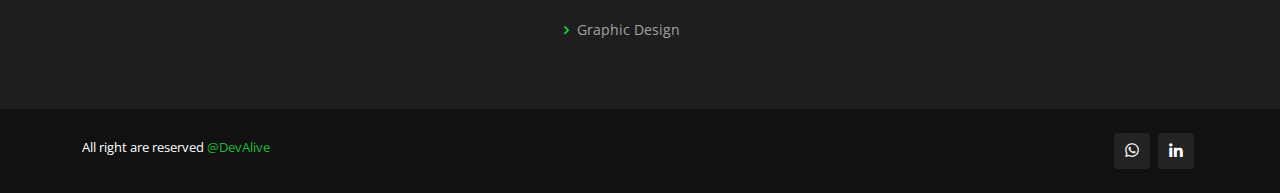
==== commit 8b0252ad: "Minor updates" ====
--- a/index.html
+++ b/index.html
@@ -23,7 +23,7 @@
 
   <!-- Favicons -->
   <link href="assets/img/favicon.png" rel="icon">
-  <link href="assets/img/apple-touch-icon.png" rel="apple-touch-icon">
+  <!-- <link href="assets/img/apple-touch-icon.png" rel="apple-touch-icon"> -->
 
   <!-- Google Fonts -->
   <link
@@ -302,7 +302,7 @@
                 <i class="bx bx-arch"></i>
               </div>
               <h4><a href="">Search Engine Optimization</a></h4>
-              <p>Social media integration helps businesses increase their online presence and engage with customers, but
+              <p>Search Engine Optimization helps businesses increase their online presence and engage with customers, but
                 it requires careful planning and management to be effective</p>
             </div>
           </div>
@@ -360,7 +360,7 @@
             <div class="portfolio-info">
               <h4>AUTO ZONE RENTAL SERVICES</h4>
               <!-- <p>App</p> -->
-              <a href="assets/img/portfolio/car.png" data-gallery="portfolioGallery" class="portfolio-lightbox preview-link" title="App 2"><i class="bx bx-plus"></i></a>
+              <a href="assets/img/portfolio/car.png" data-gallery="portfolioGallery" class="portfolio-lightbox preview-link" ><i class="bx bx-plus"></i></a>
               <a href="https://autozonecaronrent.com/" target="_blank" class="details-link" title="More Details"><i class="bx bx-link"></i></a>
             </div>
           </div>
@@ -370,7 +370,7 @@
             <div class="portfolio-info">
               <h4>ST. PETER'S SCHOOL</h4>
               <!-- <p>App</p> -->
-              <a href="assets/img/portfolio/peter.png" data-gallery="portfolioGallery" class="portfolio-lightbox preview-link" title="App 2"><i class="bx bx-plus"></i></a>
+              <a href="assets/img/portfolio/peter.png" data-gallery="portfolioGallery" class="portfolio-lightbox preview-link" ><i class="bx bx-plus"></i></a>
               <a href="http://app.stpeteredu.com/" target="_blank" class="details-link" title="More Details"><i class="bx bx-link"></i></a>
             </div>
           </div>
@@ -381,7 +381,7 @@
             <div class="portfolio-info">
               <h4>ANAGRAM ARCHITECTS</h4>
               <!-- <p>App</p> -->
-              <a href="assets/img/portfolio/arc.png" data-gallery="portfolioGallery" class="portfolio-lightbox preview-link" title="App 2"><i class="bx bx-plus"></i></a>
+              <a href="assets/img/portfolio/arc.png" data-gallery="portfolioGallery" class="portfolio-lightbox preview-link" ><i class="bx bx-plus"></i></a>
               <a href="http://anagramarchitects.com/" target="_blank" class="details-link" title="More Details"><i class="bx bx-link"></i></a>
             </div>
           </div>
@@ -392,7 +392,7 @@
               <h4>
                 SHRI SAI HOSPITAL</h4>
               <!-- <p>App</p> -->
-              <a href="assets/img/portfolio/sai.png" data-gallery="portfolioGallery" class="portfolio-lightbox preview-link" title="App 2"><i class="bx bx-plus"></i></a>
+              <a href="assets/img/portfolio/sai.png" data-gallery="portfolioGallery" class="portfolio-lightbox preview-link" ><i class="bx bx-plus"></i></a>
               <a href="http://www.shrisaihospital.in/" target="_blank" class="details-link" title="More Details"><i class="bx bx-link"></i></a>
             </div>
           </div>
@@ -413,7 +413,7 @@
             <div class="portfolio-info">
               <h4>MOTHERS'S PRIDE SCHOOL </h4>
               <!-- <p>App</p> -->
-              <a href="assets/img/portfolio/mot.png" data-gallery="portfolioGallery" class="portfolio-lightbox preview-link" title="App 2"><i class="bx bx-plus"></i></a>
+              <a href="assets/img/portfolio/mot.png" data-gallery="portfolioGallery" class="portfolio-lightbox preview-link" ><i class="bx bx-plus"></i></a>
               <a href="https://www.motherspridepreschool.com/" target="_blank"  class="details-link" title="More Details"><i class="bx bx-link"></i></a>
             </div>
           </div>
@@ -423,7 +423,7 @@
             <div class="portfolio-info">
               <h4>HC INTERIOR</h4>
               <!-- <p>App</p> -->
-              <a href="assets/img/portfolio/int.png" data-gallery="portfolioGallery" class="portfolio-lightbox preview-link" title="App 2"><i class="bx bx-plus"></i></a>
+              <a href="assets/img/portfolio/int.png" data-gallery="portfolioGallery" class="portfolio-lightbox preview-link" ><i class="bx bx-plus"></i></a>
               <a href="https://hcinterior.in/" target="_blank" class="details-link" title="More Details"><i class="bx bx-link"></i></a>
             </div>
           </div>
@@ -436,7 +436,7 @@
             <div class="portfolio-info">
               <h4>HOTEL WHITE CASTLE</h4>
               <!-- <p>App</p> -->
-              <a href="assets/img/portfolio/hote.png" data-gallery="portfolioGallery" class="portfolio-lightbox preview-link" title="App 2"><i class="bx bx-plus"></i></a>
+              <a href="assets/img/portfolio/hote.png" data-gallery="portfolioGallery" class="portfolio-lightbox preview-link" ><i class="bx bx-plus"></i></a>
               <a href="http://www.hotelwhitecastle.in/" target="_blank" class="details-link" title="More Details"><i class="bx bx-link"></i></a>
             </div>
           </div>
@@ -448,7 +448,7 @@
             <div class="portfolio-info">
               <h4>LIVEUP HOMES</h4>
               <!-- <p>App</p> -->
-              <a href="assets/img/portfolio/liv.png" data-gallery="portfolioGallery" class="portfolio-lightbox preview-link" title="App 2"><i class="bx bx-plus"></i></a>
+              <a href="assets/img/portfolio/liv.png" data-gallery="portfolioGallery" class="portfolio-lightbox preview-link" ><i class="bx bx-plus"></i></a>
               <a href="https://liveup.in/" target="_blank"  class="details-link" title="More Details"><i class="bx bx-link"></i></a>
             </div>
           </div>
@@ -458,7 +458,7 @@
             <div class="portfolio-info">
               <h4>HOTEL GARGEE GRAND</h4>
               <!-- <p>App</p> -->
-              <a href="assets/img/portfolio/grand.png" data-gallery="portfolioGallery" class="portfolio-lightbox preview-link" title="App 2"><i class="bx bx-plus"></i></a>
+              <a href="assets/img/portfolio/grand.png" data-gallery="portfolioGallery" class="portfolio-lightbox preview-link" ><i class="bx bx-plus"></i></a>
               <a href="https://www.gargeehotels.com/" target="_blank"  class="details-link" title="More Details"><i class="bx bx-link"></i></a>
             </div>
           </div>
@@ -467,7 +467,7 @@
             <div class="portfolio-info">
               <h4>ORANGE TREE TRAVELS</h4>
               <!-- <p>App</p> -->
-              <a href="assets/img/portfolio/vac.png" data-gallery="portfolioGallery" class="portfolio-lightbox preview-link" title="App 2"><i class="bx bx-plus"></i></a>
+              <a href="assets/img/portfolio/vac.png" data-gallery="portfolioGallery" class="portfolio-lightbox preview-link" ><i class="bx bx-plus"></i></a>
               <a href="https://orangetreetravel.com/" target="_blank" class="details-link" title="More Details"><i class="bx bx-link"></i></a>
             </div>
           </div>
@@ -477,7 +477,7 @@
             <div class="portfolio-info">
               <h4>LET'S BROACH</h4>
               <!-- <p>App</p> -->
-              <a href="assets/img/portfolio/cons.png" data-gallery="portfolioGallery" class="portfolio-lightbox preview-link" title="App 2"><i class="bx bx-plus"></i></a>
+              <a href="assets/img/portfolio/cons.png" data-gallery="portfolioGallery" class="portfolio-lightbox preview-link" ><i class="bx bx-plus"></i></a>
               <a href="https://letsbroach.com/"  target="_blank"  class="details-link" title="More Details"><i class="bx bx-link"></i></a>
             </div>
           </div>
@@ -760,7 +760,7 @@
               Sector 67, Sahibzada Ajit Singh Nagar, <br>
               Punjab 160066 <br><br>
               <strong>Phone:</strong><a href="tel:9534098040"> +91 9534098040</a><br>
-              <strong>Email:</strong>    <a  href="mailto:devalive@gmail.com "> devalive@gmail.com </a><br>
+              <strong>Email:</strong>    <a  href="mailto:devalive3@gmail.com "> devalive3@gmail.com </a><br>
 
             </p>
           </div>
